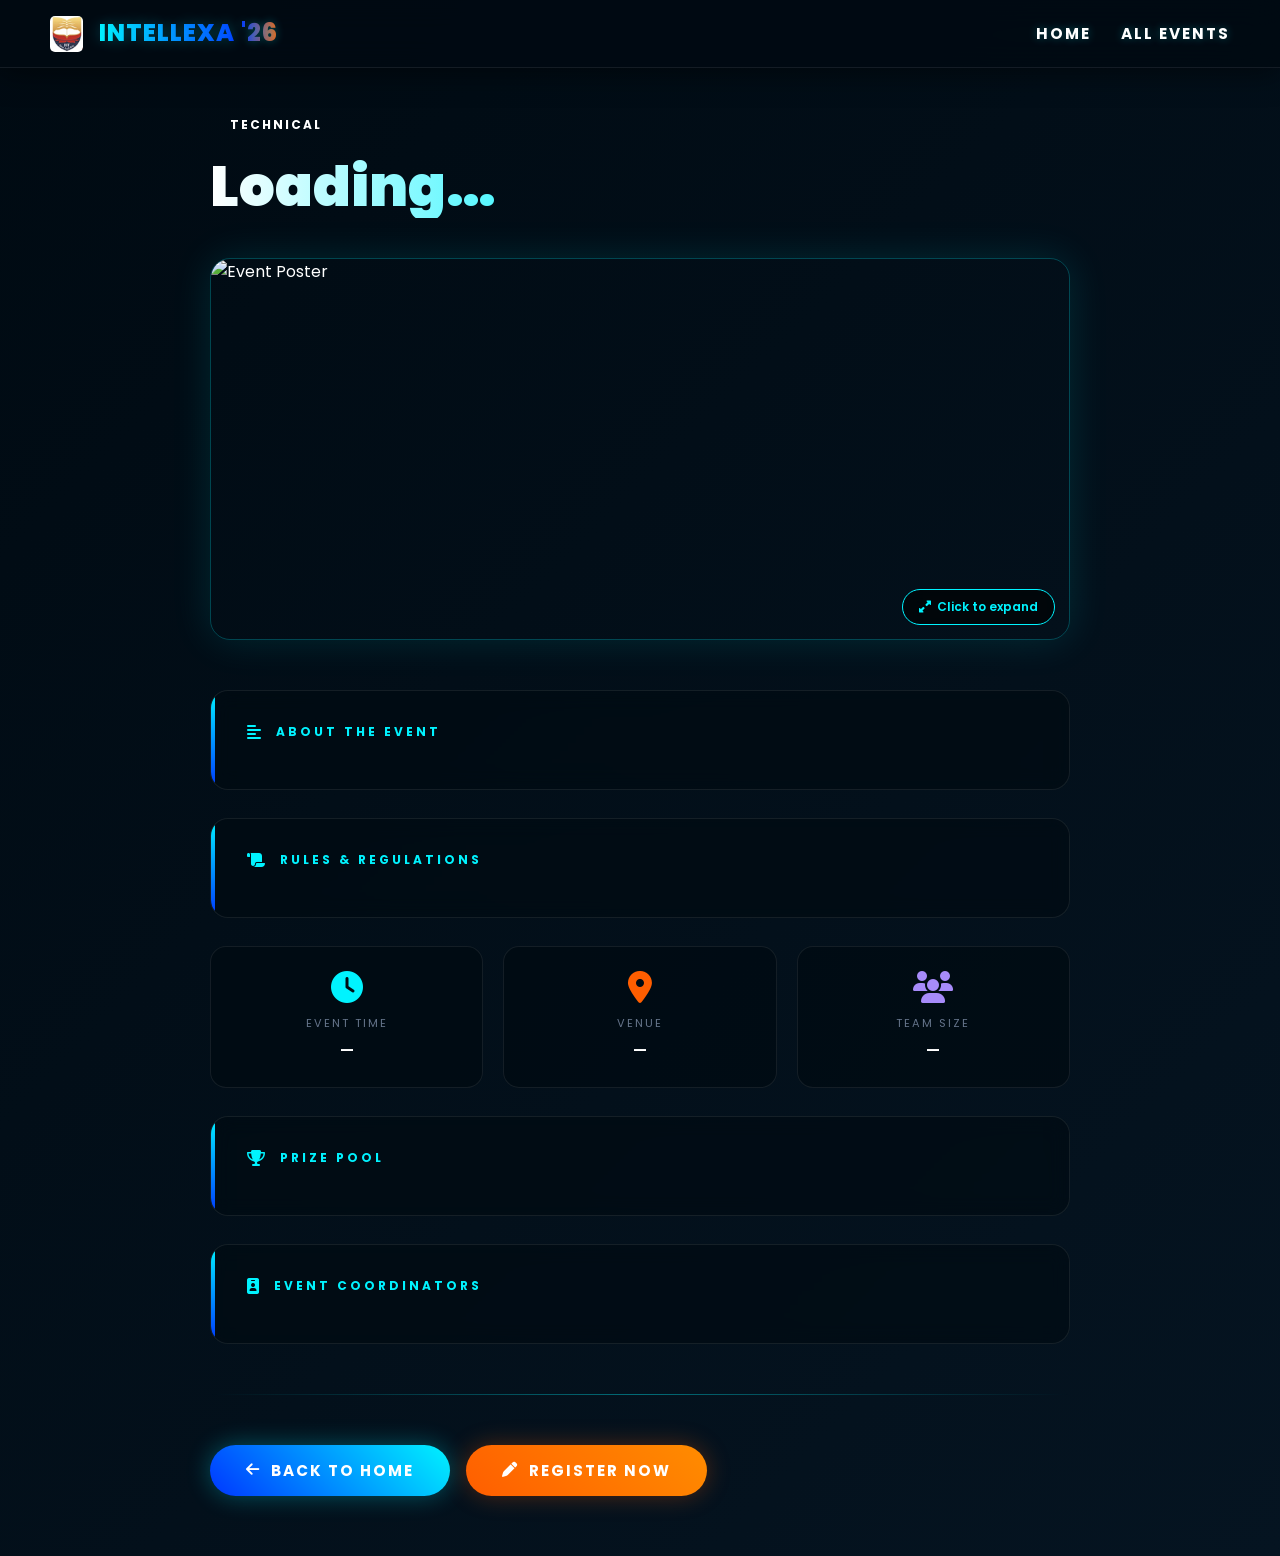
==== event-details.html @ a2d9bf09 "Fix time format for mindlink-challenge" ====
<!DOCTYPE html>
<html lang="en">

<head>
  <meta charset="UTF-8">
  <meta name="viewport" content="width=device-width, initial-scale=1.0">
  <title>Event Details | INTELLEXA '26</title>
  <link href="https://fonts.googleapis.com/css2?family=Poppins:wght@300;400;500;600;700;800&display=swap"
    rel="stylesheet">
  <link rel="stylesheet" href="https://cdnjs.cloudflare.com/ajax/libs/font-awesome/6.4.0/css/all.min.css">
  <link rel="stylesheet" href="home.css">

  <style>
    /* ---- PAGE WRAPPER ---- */
    .event-page {
      max-width: 900px;
      margin: 110px auto 60px;
      padding: 0 20px;
    }

    /* ---- BADGE ---- */
    .event-type-badge {
      display: inline-block;
      padding: 6px 20px;
      border-radius: 30px;
      font-size: 0.75rem;
      font-weight: 700;
      letter-spacing: 2px;
      text-transform: uppercase;
      margin-bottom: 16px;
    }

    .badge-tech {
      background: rgba(0, 55, 255, 0.2);
      border: 1px solid var(--blue);
      color: #7aaeff;
    }

    .badge-non-tech {
      background: rgba(255, 94, 0, 0.2);
      border: 1px solid var(--orange);
      color: #FFAA66;
    }

    .badge-workshop {
      background: rgba(0, 243, 255, 0.1);
      border: 1px solid var(--cyan);
      color: var(--cyan);
    }

    /* ---- TITLE ---- */
    .event-hero-title {
      font-size: clamp(2rem, 5vw, 3.5rem);
      font-weight: 900;
      background: linear-gradient(90deg, #fff, var(--cyan), var(--blue));
      -webkit-background-clip: text;
      background-clip: text;
      -webkit-text-fill-color: transparent;
      margin-bottom: 10px;
      line-height: 1.1;
    }

    .event-tagline {
      font-size: 1rem;
      color: #94a3b8;
      margin-bottom: 40px;
    }

    /* ---- POSTER ---- */
    .poster-wrapper {
      position: relative;
      border-radius: 20px;
      overflow: hidden;
      border: 1px solid rgba(0, 243, 255, 0.25);
      box-shadow: 0 0 40px rgba(0, 243, 255, 0.12);
      cursor: pointer;
      margin-bottom: 50px;
      transition: transform 0.3s, box-shadow 0.3s;
    }

    .poster-wrapper:hover {
      transform: scale(1.01);
      box-shadow: 0 0 60px rgba(0, 243, 255, 0.25);
    }

    .poster-wrapper img {
      width: 100%;
      height: 380px;
      object-fit: cover;
      display: block;
    }

    .poster-expand-hint {
      position: absolute;
      bottom: 14px;
      right: 14px;
      background: rgba(0, 0, 0, 0.6);
      backdrop-filter: blur(8px);
      border: 1px solid var(--cyan);
      color: var(--cyan);
      padding: 8px 16px;
      border-radius: 30px;
      font-size: 0.75rem;
      font-weight: 600;
      display: flex;
      align-items: center;
      gap: 6px;
    }

    /* ---- LIGHTBOX ---- */
    .lightbox-overlay {
      display: none;
      position: fixed;
      inset: 0;
      background: rgba(0, 0, 0, 0.92);
      z-index: 9999;
      align-items: center;
      justify-content: center;
      backdrop-filter: blur(6px);
    }

    .lightbox-overlay.active {
      display: flex;
    }

    .lightbox-overlay img {
      max-width: 90vw;
      max-height: 90vh;
      border-radius: 16px;
      border: 1px solid rgba(0, 243, 255, 0.3);
      box-shadow: 0 0 80px rgba(0, 243, 255, 0.3);
      animation: lightboxIn 0.3s ease;
    }

    @keyframes lightboxIn {
      from {
        transform: scale(0.85);
        opacity: 0;
      }

      to {
        transform: scale(1);
        opacity: 1;
      }
    }

    .lightbox-close {
      position: absolute;
      top: 24px;
      right: 24px;
      background: rgba(255, 255, 255, 0.1);
      border: 1px solid rgba(255, 255, 255, 0.2);
      color: #fff;
      width: 46px;
      height: 46px;
      border-radius: 50%;
      display: flex;
      align-items: center;
      justify-content: center;
      font-size: 22px;
      cursor: pointer;
      transition: 0.2s;
    }

    .lightbox-close:hover {
      background: rgba(255, 94, 0, 0.4);
      border-color: var(--orange);
    }

    /* ---- SECTIONS ---- */
    .info-section {
      background: rgba(0, 10, 18, 0.6);
      border: 1px solid var(--glass-border);
      border-radius: 18px;
      padding: 32px 36px;
      margin-bottom: 28px;
      backdrop-filter: blur(10px);
      position: relative;
      overflow: hidden;
    }

    .info-section::before {
      content: '';
      position: absolute;
      top: 0;
      left: 0;
      width: 4px;
      height: 100%;
      background: linear-gradient(to bottom, var(--cyan), var(--blue));
      border-radius: 4px 0 0 4px;
    }

    .section-label {
      display: flex;
      align-items: center;
      gap: 12px;
      font-size: 0.75rem;
      font-weight: 700;
      letter-spacing: 3px;
      text-transform: uppercase;
      color: var(--cyan);
      margin-bottom: 16px;
    }

    .section-label i {
      font-size: 1rem;
    }

    .info-section p {
      color: #cbd5e1;
      font-size: 1rem;
      line-height: 1.8;
      white-space: pre-wrap;
    }

    /* ---- RULES ---- */
    .rules-list {
      list-style: none;
      padding: 0;
      margin: 0;
    }

    .rules-list li {
      display: flex;
      align-items: flex-start;
      gap: 12px;
      color: #cbd5e1;
      font-size: 0.95rem;
      padding: 10px 0;
      border-bottom: 1px solid var(--glass-border);
    }

    .rules-list li:last-child {
      border-bottom: none;
    }

    .rules-list li::before {
      content: '✦';
      color: var(--cyan);
      font-size: 0.7rem;
      margin-top: 5px;
      flex-shrink: 0;
    }

    /* ---- META GRID ---- */
    .meta-grid {
      display: grid;
      grid-template-columns: repeat(auto-fit, minmax(200px, 1fr));
      gap: 20px;
      margin-bottom: 28px;
    }

    .meta-card {
      background: rgba(0, 10, 18, 0.7);
      border: 1px solid var(--glass-border);
      border-radius: 16px;
      padding: 24px 20px;
      text-align: center;
      transition: border-color 0.3s, box-shadow 0.3s;
    }

    .meta-card:hover {
      border-color: var(--cyan);
      box-shadow: 0 0 20px rgba(0, 243, 255, 0.1);
    }

    .meta-card i {
      font-size: 2rem;
      margin-bottom: 12px;
      display: block;
    }

    .meta-card .meta-label {
      font-size: 0.7rem;
      letter-spacing: 2px;
      text-transform: uppercase;
      color: #64748b;
      margin-bottom: 6px;
    }

    .meta-card .meta-value {
      font-size: 1rem;
      font-weight: 600;
      color: #fff;
    }

    /* ---- PRIZE POOL ---- */
    .prize-grid {
      display: grid;
      grid-template-columns: repeat(auto-fit, minmax(160px, 1fr));
      gap: 20px;
    }

    .prize-card {
      border-radius: 16px;
      padding: 28px 20px;
      text-align: center;
      position: relative;
      overflow: hidden;
    }

    .prize-card.gold {
      background: linear-gradient(135deg, rgba(255, 215, 0, 0.15), rgba(255, 140, 0, 0.05));
      border: 1px solid rgba(255, 215, 0, 0.35);
    }

    .prize-card.silver {
      background: linear-gradient(135deg, rgba(192, 192, 192, 0.15), rgba(128, 128, 128, 0.05));
      border: 1px solid rgba(192, 192, 192, 0.35);
    }

    .prize-card.bronze {
      background: linear-gradient(135deg, rgba(205, 127, 50, 0.15), rgba(139, 90, 43, 0.05));
      border: 1px solid rgba(205, 127, 50, 0.35);
    }

    .prize-card .prize-icon {
      font-size: 2.5rem;
      margin-bottom: 10px;
    }

    .prize-card.gold .prize-icon {
      color: gold;
      text-shadow: 0 0 15px gold;
    }

    .prize-card.silver .prize-icon {
      color: silver;
      text-shadow: 0 0 15px silver;
    }

    .prize-card.bronze .prize-icon {
      color: #CD7F32;
      text-shadow: 0 0 15px #CD7F32;
    }

    .prize-card .prize-label {
      font-size: 0.7rem;
      font-weight: 700;
      letter-spacing: 2px;
      text-transform: uppercase;
      margin-bottom: 8px;
      color: #94a3b8;
    }

    .prize-card .prize-amount {
      font-size: 1.8rem;
      font-weight: 900;
      line-height: 1;
    }

    .prize-card.gold .prize-amount {
      color: gold;
    }

    .prize-card.silver .prize-amount {
      color: silver;
    }

    .prize-card.bronze .prize-amount {
      color: #CD7F32;
    }

    .prize-cert {
      font-size: 0.75rem;
      color: #64748b;
      margin-top: 6px;
    }

    /* ---- BACK BUTTON ---- */
    .back-row {
      display: flex;
      gap: 16px;
      flex-wrap: wrap;
      margin-top: 40px;
    }

    .back-btn {
      display: inline-flex;
      align-items: center;
      gap: 10px;
      padding: 14px 36px;
      background: linear-gradient(45deg, var(--blue), var(--cyan));
      color: white;
      text-decoration: none;
      border-radius: 40px;
      font-weight: 700;
      font-size: 0.95rem;
      transition: 0.3s;
      text-transform: uppercase;
      letter-spacing: 2px;
      box-shadow: 0 0 25px rgba(0, 243, 255, 0.3);
    }

    .back-btn:hover {
      transform: translateY(-4px);
      box-shadow: 0 0 40px rgba(0, 243, 255, 0.6);
    }

    .register-btn {
      display: inline-flex;
      align-items: center;
      gap: 10px;
      padding: 14px 36px;
      background: linear-gradient(45deg, var(--orange), #ff8c00);
      color: white;
      text-decoration: none;
      border-radius: 40px;
      font-weight: 700;
      font-size: 0.95rem;
      transition: 0.3s;
      text-transform: uppercase;
      letter-spacing: 2px;
      box-shadow: 0 0 25px rgba(255, 94, 0, 0.3);
    }

    .register-btn:hover {
      transform: translateY(-4px);
      box-shadow: 0 0 40px rgba(255, 94, 0, 0.6);
    }

    /* ---- DIVIDER ---- */
    .divider-glow {
      height: 1px;
      background: linear-gradient(90deg, transparent, var(--cyan), transparent);
      margin: 50px 0;
      opacity: 0.4;
    }

    /* ---- COORDINATORS ---- */
    .coord-box {
      display: flex;
      flex-direction: column;
      gap: 14px;
    }

    .coord-row {
      display: flex;
      align-items: flex-start;
      gap: 16px;
      background: rgba(0, 10, 20, 0.5);
      border: 1px solid rgba(0, 243, 255, 0.12);
      border-radius: 14px;
      padding: 16px 22px;
      transition: border-color 0.3s, box-shadow 0.3s;
    }

    .coord-row:hover {
      border-color: rgba(0, 243, 255, 0.3);
      box-shadow: 0 4px 20px rgba(0, 243, 255, 0.07);
    }

    .coord-row.student-row {
      border-color: rgba(255, 94, 0, 0.12);
    }

    .coord-row.student-row:hover {
      border-color: rgba(255, 94, 0, 0.3);
      box-shadow: 0 4px 20px rgba(255, 94, 0, 0.07);
    }

    .coord-key {
      display: inline-flex;
      align-items: center;
      gap: 7px;
      padding: 5px 14px;
      border-radius: 30px;
      font-size: 0.72rem;
      font-weight: 700;
      letter-spacing: 1.5px;
      text-transform: uppercase;
      white-space: nowrap;
      flex-shrink: 0;
      margin-top: 2px;
    }

    .coord-key.faculty-key {
      background: rgba(0, 243, 255, 0.1);
      border: 1px solid rgba(0, 243, 255, 0.3);
      color: var(--cyan);
    }

    .coord-key.student-key {
      background: rgba(255, 94, 0, 0.1);
      border: 1px solid rgba(255, 94, 0, 0.3);
      color: var(--orange);
    }

    .coord-val {
      color: #e2e8f0;
      font-size: 0.97rem;
      line-height: 1.8;
      font-weight: 500;
    }

    @media(max-width: 600px) {
      .event-page {
        margin-top: 90px;
      }

      .info-section {
        padding: 22px 20px;
      }

      .poster-wrapper img {
        height: 220px;
      }

      .prize-card .prize-amount {
        font-size: 1.4rem;
      }

      .coord-row {
        flex-direction: column;
        gap: 8px;
        padding: 14px 16px;
      }

      .coord-row {
        font-size: 0.9rem;
      }
    }
  </style>
</head>

<body>
  <div id="particles-js"></div>

  <nav id="navbar" class="scrolled">
    <a href="index.html" class="logo">
      <img src="rit_logo.jpg" alt="RIT Logo"
        style="height:36px;vertical-align:middle;margin-right:10px;border-radius:5px;">
      <span class="text-intellexa">INTELLEXA</span> <span class="text-year">'26</span>
    </a>
    <ul class="nav-links" style="display:flex;justify-content:flex-end;">
      <li><a href="index.html">Home</a></li>
      <li><a href="index.html#events">All Events</a></li>
    </ul>
  </nav>

  <!-- LIGHTBOX -->
  <div class="lightbox-overlay" id="lightbox" onclick="closeLightbox()">
    <button class="lightbox-close" onclick="closeLightbox()"><i class="fas fa-times"></i></button>
    <img id="lightbox-img" src="" alt="Event Poster">
  </div>

  <div class="event-page">
    <span class="event-type-badge" id="event-badge">Technical</span>
    <h1 class="event-hero-title" id="event-title">Loading…</h1>
    <p class="event-tagline" id="event-tagline"></p>

    <!-- POSTER -->
    <div class="poster-wrapper" id="poster-wrapper" onclick="openLightbox()">
      <img id="event-poster" src="" alt="Event Poster">
      <div class="poster-expand-hint">
        <i class="fas fa-expand-alt"></i> Click to expand
      </div>
    </div>

    <!-- DESCRIPTION -->
    <div class="info-section">
      <div class="section-label"><i class="fas fa-align-left"></i> About the Event</div>
      <p id="event-desc"></p>
    </div>

    <!-- RULES -->
    <div class="info-section">
      <div class="section-label"><i class="fas fa-scroll"></i> Rules &amp; Regulations</div>
      <ul class="rules-list" id="event-rules"></ul>
    </div>

    <!-- META: Time & Venue -->
    <div class="meta-grid">
      <div class="meta-card">
        <i class="fas fa-clock" style="color:var(--cyan);"></i>
        <div class="meta-label">Event Time</div>
        <div class="meta-value" id="event-time">—</div>
      </div>
      <div class="meta-card">
        <i class="fas fa-map-marker-alt" style="color:var(--orange);"></i>
        <div class="meta-label">Venue</div>
        <div class="meta-value" id="event-venue">—</div>
      </div>
      <div class="meta-card">
        <i class="fas fa-users" style="color:#a78bfa;"></i>
        <div class="meta-label">Team Size</div>
        <div class="meta-value" id="event-team">—</div>
      </div>
    </div>

    <!-- PRIZE POOL -->
    <div class="info-section">
      <div class="section-label"><i class="fas fa-trophy"></i> Prize Pool</div>
      <div class="prize-grid" id="prize-grid"></div>
    </div>

    <!-- COORDINATORS -->
    <div class="info-section">
      <div class="section-label"><i class="fas fa-id-badge"></i> Event Coordinators</div>
      <div class="coord-box" id="coord-box"></div>
    </div>

    <div class="divider-glow"></div>

    <div class="back-row">
      <a href="index.html" class="back-btn"><i class="fas fa-arrow-left"></i> Back to Home</a>
      <a href="https://intellexa-hhk2.onrender.com/" target="_blank" class="register-btn"><i class="fas fa-pen"></i>
        Register Now</a>
    </div>

  </div>

  <script src="https://cdn.jsdelivr.net/npm/particles.js"></script>
  <script>
    particlesJS("particles-js", {
      particles: {
        number: { value: 55 },
        color: { value: ["#00f3ff", "#ff5e00", "#0037ff"] },
        shape: { type: "circle" },
        opacity: { value: 0.5 },
        size: { value: 2.5 },
        line_linked: { enable: true, distance: 140, color: "#00f3ff", opacity: 0.15, width: 1 },
        move: { enable: true, speed: 1.2 }
      }
    });

    // ========= EVENT DATA =========
    const eventData = {
      'nexa-workshop': {
        title: 'NEXA AI Workshop',
        tagline: 'Learn AI Tools and Future Technologies',
        type: 'workshop',
        poster: 'poster_nexa_workshop.jpeg',
        desc: 'NEXA AI Workshop is an exclusive, hands-on learning experience curated for tech enthusiasts and future AI engineers. Led by industry experts, you will explore cutting-edge AI tools, deep learning architectures, and real-time use cases. From prompt engineering to deploying your first neural network model, this workshop is your gateway to the AI-driven future.',
        rules: [
          'Prior registration is mandatory via the registration portal.',
          'Participants are expected to be on time; sessions will not be repeated.',
          'Mobile phones must be on silent mode during workshop sessions.',
          'A certificate of participation will be provided to all attendees.'
        ],
        time: '10:00 AM – 03:00 PM',
        venue: 'HPC LAB',
        team: 'Individual',
        prizes: [
          { rank: 'All', label: 'Participation', amount: 'Certificate', icon: '🏅', type: 'bronze' }
        ],
        coordinators: [
          { name: 'Dr. Sivanesh kumar, ASP-III/ CSE', type: 'faculty' },
          { name: 'Ms. Sakthi Priya, AP- I / CSE', type: 'faculty' },
          { name: 'Mr.Vivek, AP - I/CSE', type: 'faculty' },
          { name: 'Sivapriya III Year - CSE A', type: 'student' },
          { name: 'Mary II Year - CSE A', type: 'student' },
          { name: 'Priya Dharshini II Year - CSE B', type: 'student' },
          { name: 'Mary Risa II Year - CSE C', type: 'student' },
          { name: 'Varsha I Year - CSE A', type: 'student' },
          { name: 'Subiksha I Year - CSE B', type: 'student' },
          { name: 'Rakhine I Year – CSE C', type: 'student' }
        ]
      },
      'paper-presentation': {
        title: 'Paper Presentation',
        tagline: 'Share Knowledge Through Research',
        type: 'tech',
        poster: 'poster_paper_presentation.jpeg',
        desc: 'This paper presentation provides an overview of a selected topic, clearly explaining its background and importance. It defines the problem statement and outlines the key objectives of the study. The presentation describes the implementation approach and the main idea used to solve the problem. It also illustrates the workflow to show how the system or concept functions step by step. A simple prototype is included to demonstrate the practical application. Finally, the conclusion summarizes the findings and highlights the significance of the work.',
        rules: [
          'Team size: 1 to 2 members per paper.',
          'Presentation duration: 5 minutes + 2 minutes Q&A.',
          'Support formats: PPT or PDF only (no video embeds).',
          'PPT/PDF should contain 7 to 10 slides only.',
          'Results announced after all presentations are completed.'
        ],
        time: '10:30 AM – 12:00 PM',
        venue: 'Classrooms',
        team: '1–2 Members',
        prizes: [
          { rank: '1st', label: 'Winner', amount: '₹1,500', icon: '🥇', type: 'gold' },
          { rank: '2nd', label: 'Runner Up', amount: '₹1000', icon: '🥈', type: 'silver' },
          { rank: 'All', label: 'Participation', amount: 'Certificate', icon: '🏅', type: 'bronze' }
        ],
        coordinators: [
          { name: 'Dr. M.Swarna sudha, ASP - II / CSE', type: 'faculty' },
          { name: 'Mrs. K.Jeya Karthika, AP - II / CSE', type: 'faculty' },
          { name: 'Mrs.M.Dhivya, AP - I /CSE', type: 'faculty' },
          { name: 'Kamali Sri III Year - CSE A', type: 'student' },
          { name: 'Dharshini II Year - CSE A', type: 'student' },
          { name: 'Paravathi II Year - CSE B', type: 'student' },
          { name: 'Arsha II Year - CSE C', type: 'student' },
          { name: 'Durga Mikila I Year - CSE A', type: 'student' },
          { name: 'Deepa shri I Year - CSE B', type: 'student' },
          { name: 'Atchaya I Year – CSE C', type: 'student' }
        ]
      },
      'web-design-clash': {
        title: 'Web Design Clash',
        tagline: 'Design Creative Websites, Win Glory',
        type: 'tech',
        poster: 'poster_web_design_clash.jpeg',
        desc: 'Web Design Clash is an adrenaline-pumping front-end development battle where creativity meets code. Participants will receive a surprise theme on the day of the event and must design a fully functional, visually stunning, and responsive website within the time limit. Show off your mastery of HTML, CSS, and JavaScript to impress the judges!',
        rules: [
          'Team size: 1 to 2 members.',
          'Duration: 1 hours to design and submit the website.',
          'Theme will be revealed only on the day of the event.',
          'Only HTML, CSS, and JavaScript are allowed — no frameworks like React or Vue.',
          'Internet access is restricted to reference documentation only.',
          'Submissions will be judged on creativity, responsiveness, visual appeal, and functionality.',
          'No pre-built templates allowed.'
        ],
        time: '10:30 AM – 11:30 AM',
        venue: 'Cloud / Open-Source Lab',
        team: '1–2 Members',
        prizes: [
          { rank: '1st', label: 'Winner', amount: '₹1,000', icon: '🥇', type: 'gold' },
          { rank: '2nd', label: 'Runner Up', amount: '₹500', icon: '🥈', type: 'silver' },
          { rank: 'All', label: 'Participation', amount: 'Certificate', icon: '🏅', type: 'bronze' }
        ],
        coordinators: [
          { name: 'Dr. Gethzi Ahila Poornima, ASP - II / CSE', type: 'faculty' },
          { name: 'Dr. S.Poornam, ASP - I / CSE', type: 'faculty' },
          { name: 'Mrs. Shunmuga priya, AP - I / CSE', type: 'faculty' },
          { name: 'Kaviya Lakshmi III Year - CSE A', type: 'student' },
          { name: 'Anandhi II Year - CSE A', type: 'student' },
          { name: 'Harshini II Year - CSE B', type: 'student' },
          { name: 'Ashok Kumar II Year - CSE C', type: 'student' },
          { name: 'Siva Dharshini I Year - CSE A', type: 'student' },
          { name: 'Nirajana I Year - CSE B', type: 'student' },
          { name: 'Magajith I Year – CSE C', type: 'student' }
        ]
      },
      'code-relay': {
        title: 'Code Relay',
        tagline: 'Team Coding Race to Victory',
        type: 'tech',
        poster: 'poster_code_relay.jpeg',
        desc: 'Teams only, not an individual event. Theme will be released at the event only.\n\nEach round, one team member writes a portion of the code and passes it to the next. No member can write two consecutive segments — every teammate must contribute. Time slot for each team member will be allotted. The relay continues until the problem is fully solved. Coding will be done on provided systems — no personal laptops required. Any language will be allowed.',
        rules: [
          'Team size: 2 members.',
          'No internet access during the challenge.',
          'No individual Participants',
          'Members may NOT communicate during the other\'s coding turn.',
          'Any language will be allowed',
          'Code must compile and produce correct output; partial output is not scored.',
          'Teams will be disqualified for any form of external assistance.'
        ],
        time: '10:30 AM – 12:00 PM',
        venue: 'Project Lab ',
        team: '2 Members',
        prizes: [
          { rank: '1st', label: 'Winner', amount: '₹1,000', icon: '🥇', type: 'gold' },
          { rank: '2nd', label: 'Runner Up', amount: '₹500', icon: '🥈', type: 'silver' },
          { rank: 'All', label: 'Participation', amount: 'Certificate', icon: '🏅', type: 'bronze' }
        ],
        coordinators: [
          { name: 'Mrs.S.Manjula, AP - II / CSE', type: 'faculty' },
          { name: 'Mrs.K. Priya, AP - I/CSE', type: 'faculty' },
          { name: 'Mrs.C.Krishna kala, AP - I / CSE', type: 'faculty' },
          { name: 'Janaramji III Year - CSE A', type: 'student' },
          { name: 'Deepa Priya Dharshini II Year - CSE A', type: 'student' },
          { name: 'Dishitha II Year - CSE B', type: 'student' },
          { name: 'Shalini II Year - CSE C', type: 'student' },
          { name: 'Rajagomathi I Year - CSE A', type: 'student' },
          { name: 'Sadaiyappan I Year - CSE B', type: 'student' },
          { name: 'Ranjani I Year – CSE C', type: 'student' }
        ]
      },
      'ai-prompt-arena': {
        title: 'AI Prompt Arena',
        tagline: 'Create Powerful Prompts, Dominate AI',
        type: 'tech',
        poster: 'poster_ai_prompt_arena.jpeg',
        desc: 'The AI Prompt Engineering Competition is an innovative event designed to test participants’ creativity, critical thinking, and ability to communicate effectively with AI systems. Participants will be given real-world problem statements and must craft clear, precise, and creative prompts to generate the best possible outputs using AI tools. The competition focuses on creativity and innovation, prompt clarity and structure, problem-solving skills, and efficiency in AI usage. Whether a beginner or experienced in AI tools, this event provides an excellent platform to showcase smart thinking and effective prompting skills.',
        rules: [
          'Individual participation only.',
          'Internet access will be provided',
          'Participants are allowed to use AI tools such as ChatGPT, Gemini, etc., but copying prompts from external sources is strictly prohibited.',
          'Participants craft prompts and submit them within the time limit.',
          'Results are judged on accuracy, creativity, and efficiency of the prompt.',
          'Time Duration: 35 Minutes + 10 Minutes (Evaluation)',
          'Final scores are tallied from all rounds combined.'
        ],
        time: '10:30 AM – 11:30 AM',
        venue: 'Mobile Lab',
        team: 'Individual',
        prizes: [
          { rank: '1st', label: 'Winner', amount: '₹1,000', icon: '🥇', type: 'gold' },
          { rank: '2nd', label: 'Runner Up', amount: '₹500', icon: '🥈', type: 'silver' },
          { rank: 'All', label: 'Participation', amount: 'Certificate', icon: '🏅', type: 'bronze' }
        ],
        coordinators: [
          { name: 'Mrs.Sophia Thanga Mary, AP - I / CSE', type: 'faculty' },
          { name: 'Mrs.G.Kanmani, AP - I/CSE', type: 'faculty' },
          { name: 'Mrs.Latha, AP - I/CSE', type: 'faculty' },
          { name: 'Sandhib III Year - CSE A', type: 'student' },
          { name: 'Mohammad Aman II Year - CSE A', type: 'student' },
          { name: 'Lathika II Year - CSE B', type: 'student' },
          { name: 'Subasri II Year - CSE C', type: 'student' },
          { name: 'Suvetha I Year - CSE A', type: 'student' },
          { name: 'Krishnapriya I Year - CSE B', type: 'student' },
          { name: 'Bhadreeshvar I Year – CSE C', type: 'student' }
        ]
      },
      'ipl-auction': {
        title: 'IPL Auction',
        tagline: 'Build Your Dream Team Strategy',
        type: 'non-tech',
        poster: 'poster_ipl_auction.jpeg',
        desc: 'Step into the shoes of a franchise owner and experience the thrill of a real IPL auction!\nFrom testing your cricket knowledge to building your dream squad, this event is all about strategy, teamwork, and smart bidding. Think fast, spend wisely, and create a winning team!\n\n🎯 Rounds Explanation\n\n🔹 Round 1: Cricket Quiz Clash\nAll teams will compete in a cricket-based quiz to test their knowledge. Questions will be based on IPL, players, records, and general cricket. Teams can discuss within themselves. Points are awarded for correct answers ✅. Top 10 teams will qualify for the next round 🏆\n\n🔹 Round 2: Mega Auction Arena\nQualified teams enter the high-energy auction battlefield! Each team gets a fixed virtual budget. Players will be auctioned one by one. Teams must bid strategically to build their squad. Highest bidder secures the player. Build a balanced and powerful team!',
        rules: [
          'Team size: 4 members per team.',
          'Mobile phones allowed only if instructed by organizers',
          'Bidding starts at base price; increments must follow the official increment table.',
          'Budget must not exceed the given limit',
          'Time limits must be strictly followed',
          'No two teams can have the same captain.',
          'Judges’ decisions are final and binding.'
        ],
        time: '11:00 AM – 12:00 PM & 12:00 PM - 01:00 PM',
        venue: 'Seminar Hall',
        team: '4 Members',
        prizes: [
          { rank: '1st', label: 'Best Squad', amount: '₹500', icon: '🥇', type: 'gold' },
          { rank: 'All', label: 'E-Certificate', amount: 'For All', icon: '🏅', type: 'bronze' }
        ],
        coordinators: [
          { name: 'Mr.Bala Karthick, AP - I/CSE', type: 'faculty' },
          { name: 'Mrs.C.Krishna kala, AP - I/CSE', type: 'faculty' },
          { name: 'Ms.Mahalakshmi, AP - I/CSE', type: 'faculty' },
          { name: 'Harish Kumar III Year - CSE A', type: 'student' },
          { name: 'Aravind Srinivas II Year - CSE A', type: 'student' },
          { name: 'Karthick II Year - CSE B', type: 'student' },
          { name: 'Pal pandi II Year - CSE C', type: 'student' },
          { name: 'Gopalan I Year - CSE A', type: 'student' },
          { name: 'Mariseelan I Year - CSE B', type: 'student' },
          { name: 'Balaji I Year – CSE C', type: 'student' }
        ]
      },
      'creative-reels': {
        title: 'Creative Reels & Photo Challenge',
        tagline: 'Theme Based Reels and Photos',
        type: 'non-tech',
        poster: 'poster_creative_reels.jpeg',
        desc: 'Unleash your creativity and storytelling skills in the Creative Reels & Photo Challenge! This event gives you the opportunity to capture moments, express ideas, and create visually engaging content based on a surprise theme revealed during the event.Participants will explore their surroundings, think creatively, and bring their unique perspectives to life through reels and photography. Whether it’s a powerful story, a creative concept, or a visually stunning shot, this challenge is all about innovation, originality, and expression.Get ready to think fast, create smart, and showcase your talent!',
        rules: [
          'Participants can take part individually or in a team of maximum 2 members.',
          'The theme/title will be given on the spot during the event.',
          'Title Given at 1030  AM & Submission time 01:00PM.',
          'All content must be original and captured during the event.',
          'AI-generated photos or videos are strictly not allowed.',
          'The results will be decided based on voting.',
          'Entries showing high creativity and innovation will be given special preference and rewards.',
          'The decision of the organizers will be final and binding.'
        ],
        time: '09:00 AM – 02:00 PM',
        venue: 'RIT Campus (Outdoor)',
        team: '1–2 Members',
        prizes: [
          { rank: '1st', label: 'Best Reel/Photo', amount: '₹500', icon: '🥇', type: 'gold' },
          { rank: 'All', label: 'E-Certificate', amount: 'For All', icon: '🏅', type: 'bronze' }
        ],
        coordinators: [
          { name: 'Mrs. K.Jeya Karthika, AP - II / CSE', type: 'faculty' },
          { name: 'Mrs.Sophia Thanga Mary, AP - I / CSE', type: 'faculty' },
          { name: 'Ms.P.Sabeena Burvin, AP - I/CSE', type: 'faculty' },
          { name: 'Sathya Priya III Year - CSE A', type: 'student' },
          { name: 'Shreya II Year - CSE A', type: 'student' },
          { name: 'Rahul II Year - CSE B', type: 'student' },
          { name: 'Rangith II Year - CSE C', type: 'student' },
          { name: 'Mahalakshmi I Year - CSE A', type: 'student' },
          { name: 'Mithra I Year - CSE B', type: 'student' },
          { name: 'Sri Aishwarya I Year – CSE C', type: 'student' }
        ]
      },
      'brain-blitz': {
        title: 'Brain Blitz Quiz',
        tagline: 'Test Knowledge in a Rapid Quiz',
        type: 'non-tech',
        poster: 'poster_brain_blitz.jpeg',
        desc: 'The Brain Blitz Quiz is an interactive non-technical event designed to test participants\' general knowledge, logical thinking, and quick decision-making skills. The event consists of engaging rounds that challenge teams through rapid-fire questions and clue-based guessing.\n\nRound 1: Rapid Fire\nParticipants will respond to a variety of rapid-fire questions.\n\nRound 2: Clue-Based Guessing\nParticipants will identify well-known personalities using a series of clues. This event promotes teamwork, presence of mind, and strategic thinking in a fun and competitive environment.',
        rules: [
          'Team size: 2 members per team.',
          'Number of Rounds:Total of 2 rounds',
          'Time Limit:Each round will have a fixed duration',
          'No mobile phones or external resources during the quiz.',
          'Decision of the quizmaster is final and binding.',
          'One elimination round(In Round 1) — only top teams advance.'
        ],
        time: '12:00 PM – 01:30 PM',
        venue: 'Classroom',
        team: '2 Members',
        prizes: [
          { rank: '1st', label: 'Champions', amount: '₹500', icon: '🥇', type: 'gold' },
          { rank: 'All', label: 'E-Certificate', amount: 'For All', icon: '🏅', type: 'bronze' }
        ],
        coordinators: [
          { name: 'Ms.G.Sakthi Priya, AP - I / CSE', type: 'faculty' },
          { name: 'Mr.R.Bala Murugan, AP - I/CSE', type: 'faculty' },
          { name: 'Mrs.M.Arunthathi, AP - I/CSE', type: 'faculty' },
          { name: 'Dhurka Devi S III Year - CSE A', type: 'student' },
          { name: 'Sheetha lakshmi II Year - CSE A', type: 'student' },
          { name: 'Ganesh II Year - CSE B', type: 'student' },
          { name: 'Muruga Lakshmi II Year - CSE C', type: 'student' },
          { name: 'Sri krishnapriya I Year - CSE A', type: 'student' },
          { name: 'Priya Dharshini I Year - CSE B', type: 'student' },
          { name: 'Krishnapriya I Year – CSE C', type: 'student' }
        ]
      },
      'mindlink-challenge': {
        title: 'MindLink Challenge',
        tagline: 'Connect Ideas and Solve Smartly',
        type: 'non-tech',
        poster: 'poster_mindlink.jpeg',
        desc: 'Mind Link – Where Minds Meet Without Words is a fast-paced, one-hour challenge that tests how well two minds connect through logic, speed, and smart thinking, where participants crack cleverly linked clues and race on the buzzer, requiring perfect synchronization and quick reactions.\n\nRound 1: Thought Link\nEach team is given three clue words (for example, Apple, Newton, Fall), teammates discuss to find the connection, and one member submits the answer via a Google Form within the time limit. Shortlisted based on accuracy and speed (or warm-up if participation is low).\n\nRound 2: Movie Buzzer Clash\nAll participants connect to a buzzer app, images are shown as movie clues, and teams must quickly identify the answer and press the buzzer on a first-come, first-serve basis, earning points for correct answers.',
        rules: [
          'Team size: 2 members.',
          ' Mobile phones are allowed only for Google Form & buzzer app',
          'Time limits must be strictly followed in all rounds',
          'Buzzer answers are considered only on first press.',
          'Judges’ decisions are final and binding',
          'No internet access is allowed during the challenge.',
          'E-Certificate will be provided to all participants.'
        ],
        time: '02:30 PM – 03:00 PM',
        venue: 'Classrooms',
        team: '2 Members',
        prizes: [
          { rank: '1st', label: 'Winners', amount: '₹500', icon: '🥇', type: 'gold' },
          { rank: 'All', label: 'E-Certificate', amount: 'For All', icon: '🏅', type: 'bronze' }
        ],
        coordinators: [
          { name: 'Ms.P.Rajarajeswari, AP - I/CSE', type: 'faculty' },
          { name: 'Mrs.S.Shunmuga Priya, AP - I/CSE', type: 'faculty' },
          { name: 'Mrs.M.Deepalakshmi, AP - I/CSE', type: 'faculty' },
          { name: 'Jeyaseelan III Year - CSE A', type: 'student' },
          { name: 'Sri Ranjani II Year - CSE A', type: 'student' },
          { name: 'Breeta II Year - CSE B', type: 'student' },
          { name: 'Ponmalar II Year - CSE C', type: 'student' },
          { name: 'Abarna I Year - CSE A', type: 'student' },
          { name: 'Ravi kumar I Year - CSE B', type: 'student' },
          { name: 'Karthiga devi I Year – CSE C', type: 'student' }
        ]
      }
    };

    // ========= RENDER =========
    const urlParams = new URLSearchParams(window.location.search);
    const eventId = (urlParams.get('event') || '').toLowerCase().trim();
    const ev = eventData[eventId];

    if (ev) {
      document.title = ev.title + " | INTELLEXA '26";

      // Badge
      const badge = document.getElementById('event-badge');
      badge.textContent = ev.type === 'tech' ? 'Technical Event'
        : ev.type === 'non-tech' ? 'Non-Technical Event'
          : 'Workshop';
      badge.className = 'event-type-badge '
        + (ev.type === 'tech' ? 'badge-tech'
          : ev.type === 'non-tech' ? 'badge-non-tech'
            : 'badge-workshop');

      document.getElementById('event-title').textContent = ev.title;
      document.getElementById('event-tagline').textContent = ev.tagline;
      document.getElementById('event-desc').textContent = ev.desc;
      document.getElementById('event-time').textContent = ev.time;
      document.getElementById('event-venue').textContent = ev.venue;
      document.getElementById('event-team').textContent = ev.team;

      // Poster
      const posterEl = document.getElementById('event-poster');
      posterEl.src = ev.poster;
      posterEl.alt = ev.title + ' Poster';

      // Rules
      const rulesList = document.getElementById('event-rules');
      ev.rules.forEach(r => {
        const li = document.createElement('li');
        li.textContent = r;
        rulesList.appendChild(li);
      });

      // Prizes
      const prizeGrid = document.getElementById('prize-grid');
      ev.prizes.forEach(p => {
        prizeGrid.innerHTML += `
          <div class="prize-card ${p.type}">
            <div class="prize-icon">${p.icon}</div>
            <div class="prize-label">${p.label}</div>
            <div class="prize-amount">${p.amount}</div>
          </div>`;
      });

      // Coordinators
      const coordBox = document.getElementById('coord-box');
      if (ev.coordinators && ev.coordinators.length) {
        const students = ev.coordinators.filter(c => c.type === 'student').map(c => c.name);
        const faculty = ev.coordinators.filter(c => c.type === 'faculty').map(c => c.name);
        let html = '';
        if (students.length) {
          html += `<div class="coord-row student-row">
            <span class="coord-key student-key"><i class="fas fa-user-graduate"></i> Students</span>
            <span class="coord-val">${students.join('<br>')}</span>
          </div>`;
        }
        if (faculty.length) {
          html += `<div class="coord-row">
            <span class="coord-key faculty-key"><i class="fas fa-chalkboard-teacher"></i> Faculty</span>
            <span class="coord-val">${faculty.join('<br>')}</span>
          </div>`;
        }
        coordBox.innerHTML = html;
      } else {
        coordBox.innerHTML = '<p style="color:#64748b;">Coordinator details coming soon.</p>';
      }

    } else {
      document.getElementById('event-title').textContent = 'Event Not Found';
      document.getElementById('event-desc').textContent = 'This event does not exist or the URL is incorrect.';
      document.getElementById('poster-wrapper').style.display = 'none';
    }

    // Lightbox
    function openLightbox() {
      const src = document.getElementById('event-poster').src;
      document.getElementById('lightbox-img').src = src;
      document.getElementById('lightbox').classList.add('active');
    }
    function closeLightbox() {
      document.getElementById('lightbox').classList.remove('active');
    }
    document.addEventListener('keydown', e => { if (e.key === 'Escape') closeLightbox(); });
  </script>
</body>

</html>
---- home.css ----
:root {
  --bg-dark: #000a12;
  --bg-teal: #051421;
  --cyan: #00f3ff;
  --orange: #ff5e00;
  --blue: #0037ff;
  --text-main: #ffffff;
  --glass-bg: rgba(255, 255, 255, 0.03);
  --glass-border: rgba(255, 255, 255, 0.08);
}

* {
  margin: 0;
  padding: 0;
  box-sizing: border-box;
  font-family: 'Poppins', sans-serif;
  scroll-behavior: smooth;
}

body {
  background: linear-gradient(135deg, var(--bg-dark), var(--bg-teal));
  color: white;
  overflow-x: hidden;
}

/* CURSOR GLOW */
#cursor {
  position: fixed;
  width: 350px;
  height: 350px;
  background: radial-gradient(circle, rgba(0, 243, 255, 0.1), transparent 60%);
  border-radius: 50%;
  pointer-events: none;
  transform: translate(-50%, -50%);
  z-index: 9999;
  filter: blur(10px);
}

/* PARTICLES */
#particles-js {
  position: fixed;
  width: 100%;
  height: 100%;
  z-index: -1;
}

.container {
  max-width: 1100px;
  margin: 0 auto;
  padding: 0 20px;
}

/* NAV */
nav {
  position: fixed;
  top: 0;
  left: 0;
  width: 100%;
  display: flex;
  justify-content: space-between;
  align-items: center;
  padding: 20px 50px;
  z-index: 1000;
  border-bottom: 1px solid transparent;
  transition: 0.3s ease;
}

nav.scrolled {
  background: rgba(0, 10, 18, 0.85);
  top: 0;
  left: 0;
  backdrop-filter: blur(15px);
  -webkit-backdrop-filter: blur(15px);
  border-bottom: 1px solid var(--glass-border);
  padding: 15px 50px;
  box-shadow: 0 4px 30px rgba(0, 0, 0, 0.5);
}

.logo {
  text-decoration: none;
  font-size: 24px;
  font-weight: 800;
  letter-spacing: 1px;
}

.text-intellexa {
  background: linear-gradient(90deg, var(--cyan), var(--blue));
  -webkit-background-clip: text;
  background-clip: text;
  -webkit-text-fill-color: transparent;
  text-shadow: 0 0 15px rgba(0, 243, 255, 0.3);
}

.text-year {
  background: linear-gradient(90deg, var(--blue), var(--orange));
  -webkit-background-clip: text;
  background-clip: text;
  -webkit-text-fill-color: transparent;
}

nav ul {
  display: flex;
  list-style: none;
  align-items: center;
  justify-content: flex-end;
}

nav li {
  margin-left: 30px;
}

nav a {
  color: #fff;
  text-decoration: none;
  font-weight: 700;
  font-size: clamp(0.85rem, 1.2vw, 1rem);
  letter-spacing: 2px;
  position: relative;
  transition: 0.3s;
  text-transform: uppercase;
  text-shadow: 0 0 10px rgba(0, 243, 255, 0.3);
}

nav a:hover {
  color: var(--cyan);
  text-shadow: 0 0 10px rgba(0, 243, 255, 0.8);
}

nav ul li a::after {
  content: '';
  position: absolute;
  bottom: -4px;
  left: 0;
  width: 0%;
  height: 2px;
  background: var(--cyan);
  transition: 0.3s ease;
  box-shadow: 0 0 10px var(--cyan);
}

nav ul li a:hover::after {
  width: 100%;
}

/* HERO */
.hero {
  min-height: 100vh;
  display: flex;
  flex-direction: column;
  justify-content: center;
  align-items: center;
  text-align: center;
  position: relative;
  padding-top: 80px;
}

.glow-bg {
  position: absolute;
  width: 700px;
  height: 700px;
  background: radial-gradient(circle, rgba(0, 55, 255, 0.1), transparent 60%);
  top: 50%;
  left: 50%;
  transform: translate(-50%, -50%);
  z-index: -1;
  animation: pulse-glow 5s infinite alternate;
}

@keyframes pulse-glow {
  0% {
    transform: translate(-50%, -50%) scale(0.9);
    opacity: 0.8;
  }

  100% {
    transform: translate(-50%, -50%) scale(1.1);
    opacity: 1;
  }
}

/* HERO HEADER (New) */
.hero-header {
  width: 100%;
  max-width: 1000px;
  margin-bottom: 40px;
  z-index: 10;
  padding: 0 20px;
}

.logo-college-row {
  display: flex;
  align-items: center;
  justify-content: center;
  gap: 12px;
  margin-bottom: 5px;
}

.logo-college-row img {
  height: clamp(30px, 4vw, 40px);
  width: auto;
  border-radius: 4px;
}

.college-name {
  font-size: clamp(1.4rem, 2.5vw, 1.8rem);
  font-weight: 800;
  color:var(--cyan);/* Formal Gold */
  letter-spacing: 1px;
  margin-bottom: 0;
  text-transform: uppercase;
  text-shadow: 0 0 10px rgba(226, 184, 8, 0.2);
}

.autonomous {
  font-size: clamp(0.7rem, 1.2vw, 0.9rem);
  color: var(--cyan);
  font-style: italic;
  margin-top: 4px;
}

.header-divider {
  display: flex;
  align-items: center;
  justify-content: center;
  gap: 15px;
  margin: 20px 0;
}

.header-divider .line {
  flex-grow: 1;
  max-width: 400px;
  height: 1px;
  background: linear-gradient(90deg, transparent, var(--glass-border), transparent);
}

.header-divider .dot {
  width: 8px;
  height: 8px;
  background: var(--cyan);
  transform: rotate(45deg);
  box-shadow: 0 0 10px var(--cyan);
}

.accreditation {
  margin-bottom: 30px;
}

.accreditation p {
  font-size: clamp(0.7rem, 1vw, 0.85rem);
  color: #94a3b8;
  line-height: 1.6;
  max-width: 800px;
  margin: 0 auto;
}

.collab-capsule {
  background: rgba(255, 255, 255, 0.05);
  border: 1px dashed var(--cyan);
  padding: 15px 40px;
  border-radius: 50px;
  display: inline-flex;
  align-items: center;
  justify-content: center;
  gap: 30px;
  backdrop-filter: blur(10px);
  max-width: 100%;
}

.capsule-logo {
  display: flex;
  align-items: center;
  gap: 10px;
}

.capsule-logo.left {
  padding-right: 20px;
  border-right: 1px solid var(--glass-border);
}

.capsule-logo.right {
  padding-left: 20px;
  border-left: 1px solid var(--glass-border);
}

.capsule-logo img {
  height: 35px;
  border-radius: 4px;
}

.logo-text {
  font-weight: 800;
  font-size: 1.2rem;
  color: #fff;
  letter-spacing: 1px;
}

.capsule-content {
  text-align: center;
}

.dept-name {
  font-size: 1.1rem;
  font-weight: 700;
  color: var(--cyan);
  margin-bottom: 4px;
}

.collab-with {
  font-size: 0.8rem;
  color: #94a3b8;
  font-style: italic;
  margin-bottom: 4px;
}

.chapter-info {
  font-size: 0.95rem;
  font-weight: 500;
  color: #fff;
}

@media (max-width: 768px) {
  .collab-capsule {
    flex-direction: column;
    border-radius: 20px;
    padding: 20px;
    gap: 15px;
  }
  
  .capsule-logo {
    border: none !important;
    padding: 0 !important;
  }
}

.hero h1 {
  font-size: clamp(3.5rem, 10vw, 6.5rem);
  line-height: 1;
  text-shadow: 0 0 30px rgba(0, 243, 255, 0.4), 
               0 0 60px rgba(0, 243, 255, 0.2);
  background: linear-gradient(90deg, #fff, var(--cyan), var(--blue));
  -webkit-background-clip: text;
  background-clip: text;
  -webkit-text-fill-color: transparent;
  animation: floatTitle 4s ease-in-out infinite;
  margin: 20px 0;
  font-weight: 900;
}

@keyframes floatTitle {
  0%, 100% { transform: translateY(0) rotate(0); }
  50% { transform: translateY(-10px) rotate(0.5deg); }
}

@keyframes glitch {
  0% { transform: skew(0deg); text-shadow: 2px 2px var(--blue), -2px -2px var(--cyan); }
  10% { transform: skew(-1deg); text-shadow: 3px 1px var(--blue), -1px -3px var(--cyan); }
  20% { transform: skew(1deg); text-shadow: -2px 3px var(--blue), 2px -1px var(--cyan); }
  30% { transform: skew(0deg); text-shadow: 2px 2px var(--blue), -2px -2px var(--cyan); }
  100% { transform: skew(0deg); text-shadow: 2px 2px var(--blue), -2px -2px var(--cyan); }
}

.hero .subtitle {
  font-size: clamp(0.85rem, 1.2vw, 1rem);
  color: #a0aec0;
  margin-bottom: 30px;
  max-width: 600px;
  line-height: 1.6;
}

/* LOGO ANIMATION */
.logo-container {
  margin: 0 auto 25px;
  perspective: 1000px;
  width: clamp(150px, 20vw, 220px);
  height: clamp(150px, 20vw, 220px);
  border-radius: 50%;
  overflow: hidden;
  border: 2px solid rgba(0, 243, 255, 0.3);
  box-shadow: 0 0 30px rgba(0, 243, 255, 0.2);
  display: flex;
  align-items: center;
  justify-content: center;
  background: rgba(0, 10, 18, 0.5);
}

.flipping-logo {
  width: 95%; /* Shrink slightly to fit feathers/wings inside */
  height: 95%;
  object-fit: contain;
  animation: flipLogo 8s cubic-bezier(0.45, 0.05, 0.55, 0.95) infinite;
  filter: drop-shadow(0 0 20px rgba(0, 243, 255, 0.3));
  transition: 0.3s;
}

.flipping-logo:hover {
  filter: drop-shadow(0 0 50px rgba(0, 243, 255, 1));
  transform: scale(1.1);
}

@keyframes flipLogo {
  0% { transform: rotateY(0deg) scale(1); }
  20% { transform: rotateY(180deg) scale(1.1); }
  40% { transform: rotateY(360deg) scale(1); }
  100% { transform: rotateY(360deg) scale(1); }
}

.event-info-row {
  display: flex;
  justify-content: center;
  margin-bottom: 40px;
}

.info-item {
  background: var(--glass-bg);
  border: 1px solid var(--cyan);
  padding: 10px 25px;
  border-radius: 30px;
  backdrop-filter: blur(8px);
  font-size: 15px;
  display: flex;
  align-items: center;
  gap: 10px;
  color: #fff;
  box-shadow: 0 0 15px rgba(0, 243, 255, 0.15);
}

.info-item i {
  color: var(--cyan);
  font-size: 18px;
}

/* COUNTDOWN */
.countdown {
  display: flex;
  justify-content: center;
  gap: 30px;
  margin-bottom: 50px;
  flex-wrap: wrap;
}

.countdown div {
  background: rgba(0, 10, 18, 0.8);
  border: 2px solid var(--cyan);
  padding: 25px 35px;
  border-radius: 20px;
  backdrop-filter: blur(15px);
  min-width: 140px;
  display: flex;
  flex-direction: column;
  position: relative;
  overflow: hidden;
  box-shadow: 0 0 30px rgba(0, 243, 255, 0.2), inset 0 0 20px rgba(0, 243, 255, 0.1);
  animation: float 4s ease-in-out infinite;
}

@keyframes float {
  0% { transform: translateY(0px); }
  50% { transform: translateY(-10px); }
  100% { transform: translateY(0px); }
}

.countdown div::before {
  content: '';
  position: absolute;
  top: 0;
  left: 0;
  width: 100%;
  height: 4px;
  background: linear-gradient(90deg, var(--cyan), var(--orange));
  box-shadow: 0 0 15px var(--cyan);
}

.countdown span {
  font-size: clamp(2rem, 4vw, 3rem);
  font-weight: 800;
  color: #fff;
  text-shadow: 0 0 25px rgba(0, 243, 255, 0.8), 0 0 10px #fff;
  line-height: 1;
}

.countdown small {
  font-size: clamp(0.8rem, 1.2vw, 1rem);
  color: var(--orange);
  text-transform: uppercase;
  letter-spacing: 3px;
  margin-top: 10px;
  font-weight: 600;
}

/* BUTTON */
.btn.primary-btn {
  padding: 16px 40px;
  background: linear-gradient(45deg, var(--blue), var(--cyan));
  border: none;
  border-radius: 30px;
  color: #fff;
  font-weight: 700;
  font-size: 16px;
  cursor: pointer;
  transition: 0.4s;
  text-transform: uppercase;
  letter-spacing: 2px;
  box-shadow: 0 0 25px rgba(0, 243, 255, 0.4);
  text-decoration: none;
  display: inline-block;
  backdrop-filter: blur(5px);
}

.btn.primary-btn:hover {
  transform: translateY(-5px);
  box-shadow: 0 0 40px rgba(0, 243, 255, 0.7);
  background: linear-gradient(45deg, var(--cyan), var(--blue));
}

/* SECTIONS */
.section {
  padding: 100px 20px;
  position: relative;
}

.section-title {
  text-align: center;
  font-size: clamp(1.5rem, 3vw, 2.5rem);
  margin: 0 auto 60px;
  font-weight: 900;
  position: relative;
  display: table;
  color: #fff;
  text-transform: uppercase;
  letter-spacing: 5px;
  background: linear-gradient(90deg, #fff, var(--cyan), #fff);
  background-size: 200% auto;
  -webkit-background-clip: text;
  background-clip: text;
  -webkit-text-fill-color: transparent;
  animation: shimmer 4s linear infinite;
}

@keyframes shimmer {
  to { background-position: 200% center; }
}

.section-title::after {
  content: '';
  position: absolute;
  bottom: -15px;
  left: 50%;
  transform: translateX(-50%);
  width: 60px;
  height: 4px;
  background: linear-gradient(90deg, var(--cyan), var(--blue));
  border-radius: 2px;
  box-shadow: 0 0 15px var(--cyan);
}

.mt-100 {
  margin-top: 100px;
}

/* ABOUT */
.about-content {
  text-align: center;
  font-size: 0.95rem;
  color: #cbd5e1;
  line-height: 1.7;
  max-width: 900px;
  background: var(--glass-bg);
  border: 1px solid var(--glass-border);
  padding: 50px;
  border-radius: 20px;
  backdrop-filter: blur(10px);
  position: relative;
}

.about-icon {
  font-size: 60px;
  color: var(--cyan);
  margin-bottom: 30px;
  text-shadow: 0 0 20px rgba(0, 243, 255, 0.5);
  display: block;
}

/* GRID */
.grid {
  display: grid;
  grid-template-columns: repeat(auto-fit, minmax(280px, 1fr));
  gap: 40px;
}

.event-card {
  padding: 40px 30px;
  border-radius: 20px;
  background: rgba(2, 11, 20, 0.4);
  border: 1px solid var(--glass-border);
  backdrop-filter: blur(15px);
  transition: 0.4s;
  text-align: center;
  position: relative;
  overflow: hidden;
  text-decoration: none;
  display: block;
  transform-style: preserve-3d;
  box-shadow: 0 10px 30px rgba(0, 0, 0, 0.5);
}

.event-card::before {
  content: '';
  position: absolute;
  top: 0;
  left: 0;
  width: 100%;
  height: 100%;
  background: radial-gradient(circle at center, rgba(0, 243, 255, 0.1), transparent 70%);
  opacity: 0;
  transition: 0.4s;
  z-index: 0;
}

.event-card:hover {
  border-color: rgba(0, 243, 255, 0.4);
  box-shadow: 0 20px 40px rgba(0, 243, 255, 0.15);
}

.event-card:hover::before {
  opacity: 1;
}

.event-card i {
  font-size: 50px;
  color: var(--cyan);
  margin-bottom: 25px;
  text-shadow: 0 0 20px rgba(0, 243, 255, 0.6);
  transform: translateZ(30px);
  display: inline-block;
  transition: 0.3s;
}

.event-card:hover i {
  color: #fff;
  transform: translateZ(50px) scale(1.1);
}

.event-card h3 {
  font-size: 1.4rem;
  margin-bottom: 12px;
  color: #fff;
  transform: translateZ(20px);
}

.event-card p {
  color: #a0aec0;
  font-size: 1rem;
  transform: translateZ(10px);
}

/* TIMELINE */
.timeline {
  max-width: 600px;
  border-left: 2px solid var(--glass-border);
  padding-left: 40px;
  margin: 0 auto;
  position: relative;
}

.timeline::before {
  content: '';
  position: absolute;
  top: 0;
  bottom: 0;
  left: -2px;
  width: 2px;
  background: linear-gradient(to bottom, var(--cyan), transparent);
  box-shadow: 0 0 15px var(--cyan);
}

.timeline-item {
  margin-bottom: 50px;
  position: relative;
}

.timeline-item::before {
  content: '';
  position: absolute;
  left: -50px;
  top: 0;
  width: 18px;
  height: 18px;
  border-radius: 50%;
  background: var(--bg-dark);
  border: 3px solid var(--cyan);
  box-shadow: 0 0 15px var(--cyan);
}

.timeline-item .time {
  font-size: 1.3rem;
  color: var(--orange);
  font-weight: 700;
  margin-bottom: 8px;
  text-shadow: 0 0 10px rgba(255, 157, 0, 0.4);
}

.timeline-item .desc {
  background: var(--glass-bg);
  border: 1px solid var(--glass-border);
  padding: 20px;
  border-radius: 12px;
  color: #e2e8f0;
  font-size: 1.1rem;
  backdrop-filter: blur(5px);
}

/* REG SECTION */
.reg-box {
  margin: 0 auto;
  max-width: 800px;
  background: rgba(0, 10, 18, 0.8);
  border: 1px solid var(--cyan);
  border-radius: 30px;
  padding: 80px 60px;
  text-align: center;
  box-shadow: 0 0 50px rgba(0, 243, 255, 0.2);
  position: relative;
  overflow: hidden;
}

.reg-box::before {
  content: '';
  position: absolute;
  top: -2px; left: -2px; right: -2px; bottom: -2px;
  background: linear-gradient(45deg, var(--cyan), var(--orange), var(--blue), var(--cyan));
  z-index: -1;
  background-size: 400%;
  animation: border-flow 10s linear infinite;
  filter: blur(10px);
  opacity: 0.5;
}

@keyframes border-flow {
  0% { background-position: 0% 50%; }
  50% { background-position: 100% 50%; }
  100% { background-position: 0% 50%; }
}

.fee-text {
  font-size: 1.5rem;
  color: #cbd5e1;
  margin-bottom: 30px;
}

.fee-text .highlight {
  color: var(--cyan);
  font-size: 2rem;
  font-weight: 800;
  text-shadow: 0 0 15px rgba(0, 243, 255, 0.5);
}



/* FOOTER */
footer {
  background: #000408;
  padding: 80px 20px 20px;
  border-top: 1px solid var(--glass-border);
  position: relative;
  overflow: hidden;
}

.footer-grid {
  display: grid;
  grid-template-columns: repeat(auto-fit, minmax(250px, 1fr));
  gap: 40px;
  margin-bottom: 50px;
  align-items: start;
}

.footer-section {
  display: flex;
  flex-direction: column;
  gap: 10px;
}

.footer-section h3 {
  margin-bottom: 15px !important;
  color: var(--cyan) !important;
}

.footer-section p {
  margin-bottom: 5px !important;
}

@media(max-width: 992px) {
  .footer-grid {
    grid-template-columns: 1fr 1fr;
    gap: 30px;
  }
}

.footer-grid h3 {
  margin-bottom: 25px;
  color: #fff;
  font-size: 1.4rem;
}

.footer-grid p {
  color: #a0aec0;
  margin-bottom: 15px;
  font-size: 1rem;
}

.footer-grid i {
  margin-right: 12px;
  color: var(--cyan);
  width: 20px;
  text-align: center;
}

.social-links a {
  display: inline-flex;
  align-items: center;
  justify-content: center;
  width: 45px;
  height: 45px;
  border-radius: 50%;
  background: var(--glass-bg);
  border: 1px solid var(--glass-border);
  color: #fff;
  margin-right: 15px;
  transition: 0.3s;
  text-decoration: none;
  font-size: 20px;
  line-height: 1;
}

.social-links a i {
  display: flex;
  align-items: center;
  justify-content: center;
  width: 100%;
  height: 100%;
  margin: 0; /* Override any global i margins if they exist */
}

/* Specific nudge for Facebook icon which is often off-center in circles */
.fa-facebook-f {
  margin-top: 2px !important;
}

.social-links a:hover {
  background: linear-gradient(45deg, var(--cyan), var(--blue));
  color: #fff;
  border-color: transparent;
  transform: translateY(-5px);
  box-shadow: 0 10px 20px rgba(0, 243, 255, 0.4);
}

.footer-bottom {
  text-align: center;
  padding-top: 30px;
  border-top: 1px solid var(--glass-border);
  color: #718096;
  font-size: 0.95rem;
}


/* ===== MOBILE (max 768px) ===== */
@media(max-width: 768px) {
  nav {
    padding: 15px 20px;
  }

  .nav-links {
    display: none;
  }

  .hero {
    padding: 100px 15px 40px;
  }

  .hero h1 {
    font-size: clamp(2.5rem, 10vw, 3.5rem);
  }

  .hero-header {
    padding: 0 10px;
    margin-bottom: 25px;
  }

  .college-name {
    font-size: clamp(1rem, 3.5vw, 1.4rem);
    text-align: center;
  }

  .logo-college-row {
    flex-direction: column;
    gap: 8px;
  }

  .logo-college-row img {
    height: 35px;
  }

  .collab-capsule {
    flex-direction: column;
    border-radius: 20px;
    padding: 15px 20px;
    gap: 15px;
    width: 100%;
    box-sizing: border-box;
  }

  .capsule-logo {
    border: none !important;
    padding: 0 !important;
  }

  .dept-name {
    font-size: 0.9rem;
  }

  .countdown {
    gap: 10px;
    margin-bottom: 30px;
  }

  .countdown div {
    min-width: 70px;
    padding: 12px 10px;
    border-radius: 12px;
  }

  .countdown span {
    font-size: 1.8rem;
  }

  .countdown small {
    font-size: 0.65rem;
    letter-spacing: 1px;
  }

  .section {
    padding: 60px 15px;
  }

  .section-title {
    font-size: 1.5rem;
    letter-spacing: 3px;
    margin-bottom: 40px;
  }

  .grid {
    grid-template-columns: 1fr;
    gap: 20px;
  }

  .event-card {
    padding: 30px 20px;
  }

  .about-content {
    padding: 25px 20px;
    font-size: 0.9rem;
  }

  .timeline {
    padding-left: 25px;
  }

  .timeline-item .time {
    font-size: 1.1rem;
  }

  .reg-box {
    padding: 40px 20px;
    border-radius: 20px;
  }

  .fee-text {
    font-size: 1.1rem;
  }

  .fee-text .highlight {
    font-size: 1.4rem;
  }

  footer {
    padding: 50px 15px 20px;
  }

  .footer-grid {
    grid-template-columns: 1fr;
    gap: 25px;
  }

  .footer-bottom {
    font-size: 0.8rem;
    text-align: center;
    padding: 20px 10px;
  }

  .social-links {
    display: flex;
    flex-wrap: wrap;
    gap: 10px;
  }

  .social-links a {
    margin-right: 0;
  }
}

/* ===== SMALL MOBILE (max 480px) ===== */
@media(max-width: 480px) {
  .hero h1 {
    font-size: clamp(2rem, 9vw, 2.8rem);
  }

  .countdown {
    gap: 8px;
  }

  .countdown div {
    min-width: 60px;
    padding: 10px 8px;
  }

  .countdown span {
    font-size: 1.5rem;
  }

  .btn.primary-btn {
    padding: 12px 28px;
    font-size: 14px;
  }

  .collab-capsule {
    padding: 12px 15px;
    gap: 12px;
  }

  .logo-college-row img {
    height: 28px;
  }

  .college-name {
    font-size: clamp(0.85rem, 3vw, 1.1rem);
  }

  .section-title {
    font-size: 1.2rem;
    letter-spacing: 2px;
  }

  .footer-grid h3 {
    font-size: 1.1rem;
  }

  .rules-container ul {
    padding-left: 15px;
  }
}
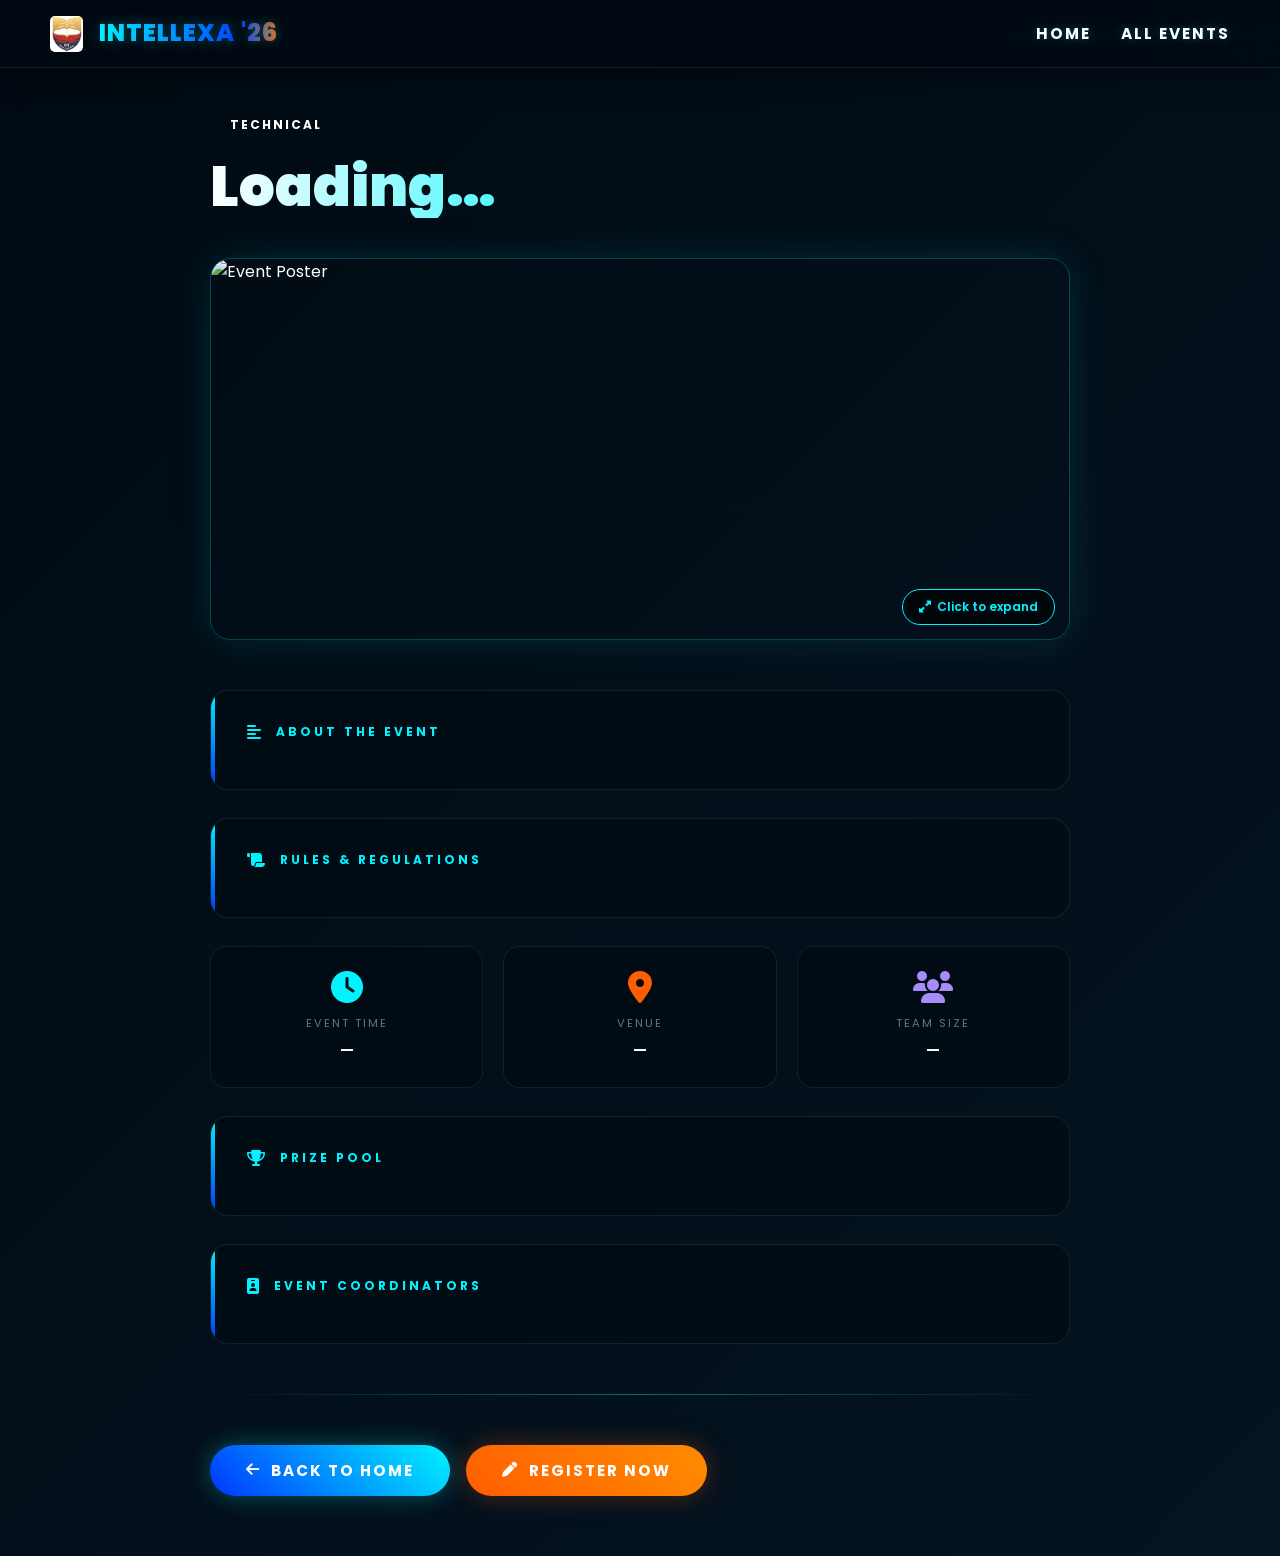
==== commit 5821adf5: "Fix syntax error in event-details.html and update Web Design Clash details" ====
--- a/event-details.html
+++ b/event-details.html
@@ -696,15 +696,16 @@
         tagline: 'Design Creative Websites, Win Glory',
         type: 'tech',
         poster: 'poster_web_design_clash.jpeg',
-        desc: 'Web Design Clash is an adrenaline-pumping front-end development battle where creativity meets code. Participants will receive a surprise theme on the day of the event and must design a fully functional, visually stunning, and responsive website within the time limit. Show off your mastery of HTML, CSS, and JavaScript to impress the judges!',
+        desc: 'Web Design Clash is an adrenaline-pumping front-end development battle where creativity meets code. Participants will receive a surprise theme on the day of the event and must design a fully functional, visually stunning, and responsive website within the time limit.',
         rules: [
           'Team size: 1 to 2 members.',
           'Duration: 1 hours to design and submit the website.',
-          'Theme will be revealed only on the day of the event.',
-          'Only HTML, CSS, and JavaScript are allowed — no frameworks like React or Vue.',
-          'Internet access is restricted to reference documentation only.',
+          'Topics will be provided.',
+          'Each participant must select at least one topic.',
+          'One or two simple tasks related to the topic will also be given.',
+          'Participants can create their own unique and attractive design.',
+          'The internet will be provided for all AI tools and design tools.',
           'Submissions will be judged on creativity, responsiveness, visual appeal, and functionality.',
-          'No pre-built templates allowed.'
         ],
         time: '10:30 AM – 11:30 AM',
         venue: 'Cloud / Open-Source Lab',
@@ -717,9 +718,10 @@
         coordinators: [
           { name: 'Dr. Gethzi Ahila Poornima, ASP - II / CSE', type: 'faculty' },
           { name: 'Dr. S.Poornam, ASP - I / CSE', type: 'faculty' },
-          { name: 'Mrs. Shunmuga priya, AP - I / CSE', type: 'faculty' },
+          { name: 'Ms. M. Mahalakshmi, AP - I / CSE', type: 'faculty' },
           { name: 'Kaviya Lakshmi III Year - CSE A', type: 'student' },
-          { name: 'Anandhi II Year - CSE A', type: 'student' },
+          { name: 'Anukeerthana III Year - CSE B', type: 'student' },
+          { name: 'Ananthi II Year - CSE A', type: 'student' },
           { name: 'Harshini II Year - CSE B', type: 'student' },
           { name: 'Ashok Kumar II Year - CSE C', type: 'student' },
           { name: 'Siva Dharshini I Year - CSE A', type: 'student' },
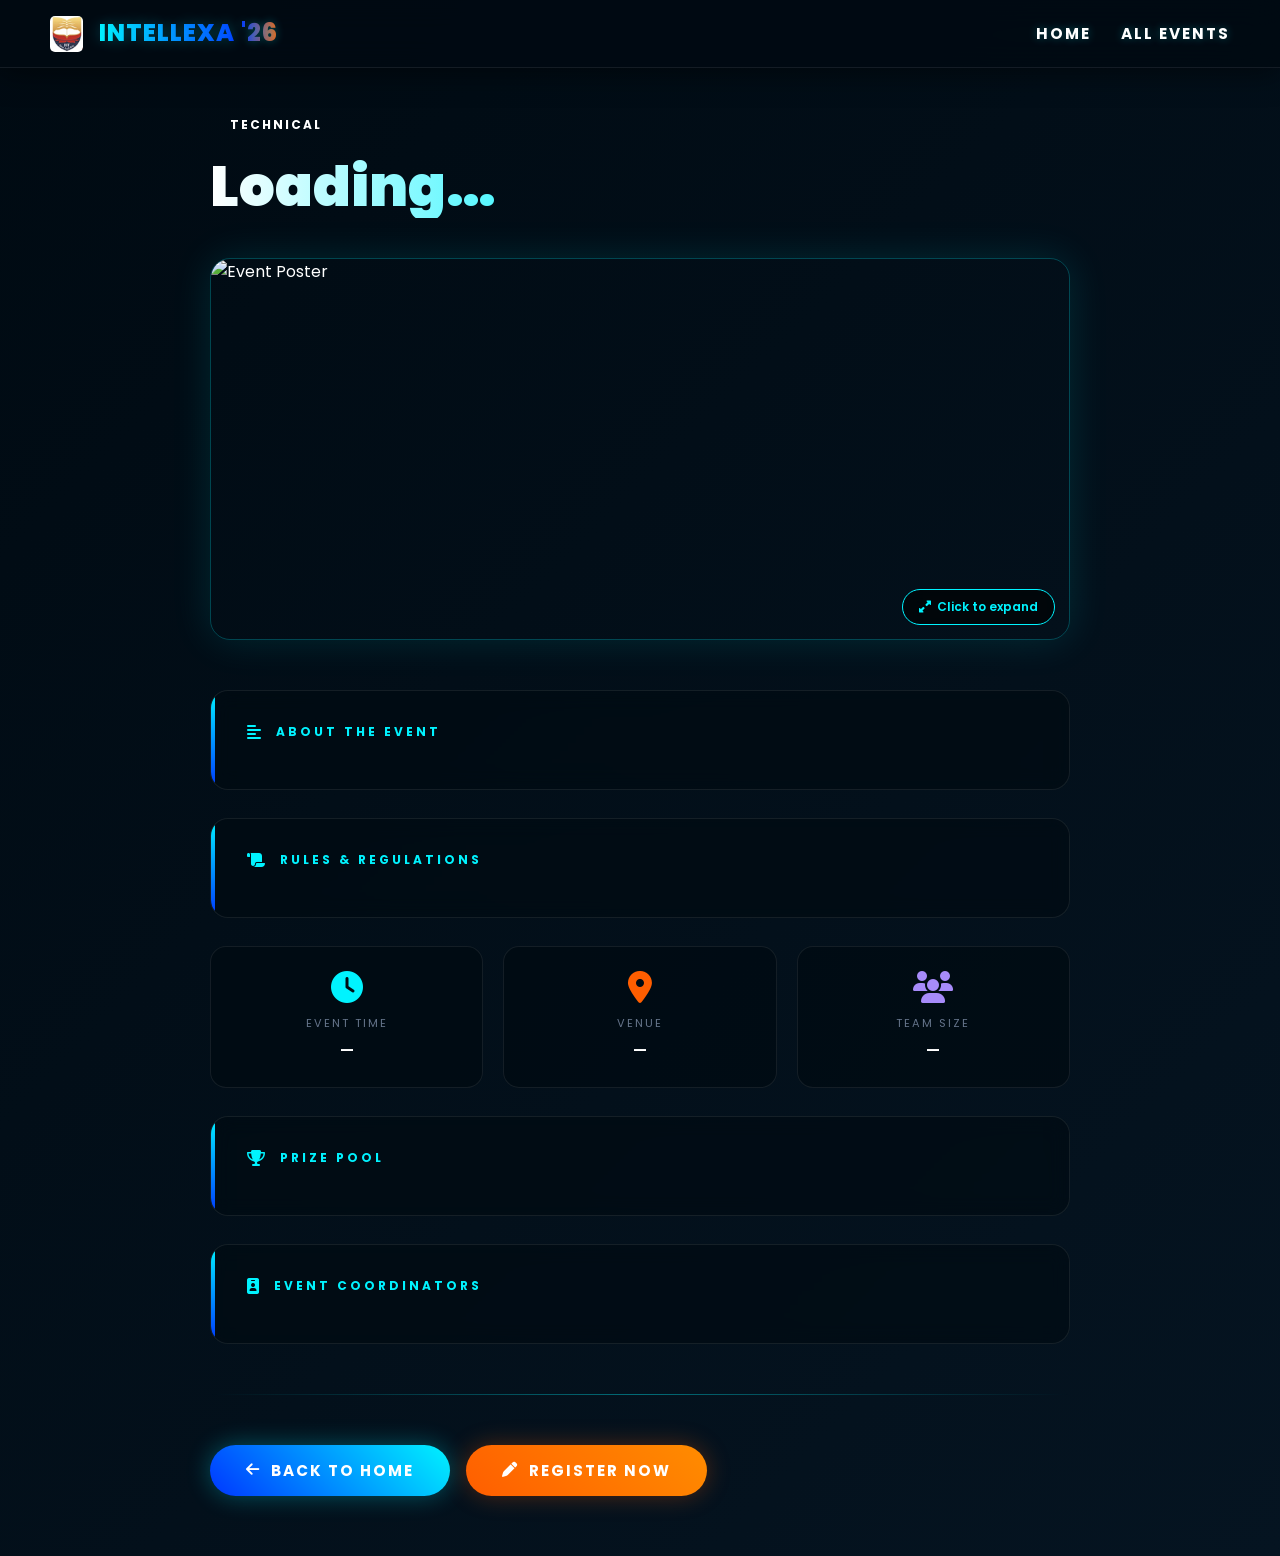
==== commit 818e99b4: "Update all event coordinators and titles from reference list" ====
--- a/event-details.html
+++ b/event-details.html
@@ -627,7 +627,7 @@
     // ========= EVENT DATA =========
     const eventData = {
       'nexa-workshop': {
-        title: 'NEXA AI Workshop',
+        title: 'Nexa AI Essentials',
         tagline: 'Learn AI Tools and Future Technologies',
         type: 'workshop',
         poster: 'poster_nexa_workshop.jpeg',
@@ -645,11 +645,12 @@
           { rank: 'All', label: 'Participation', amount: 'Certificate', icon: '🏅', type: 'bronze' }
         ],
         coordinators: [
-          { name: 'Dr. Sivanesh kumar, ASP-III/ CSE', type: 'faculty' },
-          { name: 'Ms. Sakthi Priya, AP- I / CSE', type: 'faculty' },
-          { name: 'Mr.Vivek, AP - I/CSE', type: 'faculty' },
+          { name: 'Dr. A. Sivanesh kumar, ASP-III/ CSE', type: 'faculty' },
+          { name: 'Mrs. Sophia Thanga Mary, AP - I / CSE', type: 'faculty' },
+          { name: 'Mrs. S. Shunmuga Priya, AP-I/CSE', type: 'faculty' },
           { name: 'Sivapriya III Year - CSE A', type: 'student' },
-          { name: 'Mary II Year - CSE A', type: 'student' },
+          { name: 'Sudarasanam III Year - CSE B', type: 'student' },
+          { name: 'Mary Macklin II Year - CSE A', type: 'student' },
           { name: 'Priya Dharshini II Year - CSE B', type: 'student' },
           { name: 'Mary Risa II Year - CSE C', type: 'student' },
           { name: 'Varsha I Year - CSE A', type: 'student' },
@@ -680,9 +681,12 @@
         ],
         coordinators: [
           { name: 'Dr. M.Swarna sudha, ASP - II / CSE', type: 'faculty' },
+          { name: 'Mrs.M.Dhivya, AP - I /CSE', type: 'faculty' },
           { name: 'Mrs. K.Jeya Karthika, AP - II / CSE', type: 'faculty' },
-          { name: 'Mrs.M.Dhivya, AP - I /CSE', type: 'faculty' },
+          { name: 'Jury: Dr.M.Pandi, Prof/CSE', type: 'faculty' },
+          { name: 'Jury: Dr. Sivanesh kumar, ASP-III/ CSE', type: 'faculty' },
           { name: 'Kamali Sri III Year - CSE A', type: 'student' },
+          { name: 'Nivedha III Year - CSE B', type: 'student' },
           { name: 'Dharshini II Year - CSE A', type: 'student' },
           { name: 'Paravathi II Year - CSE B', type: 'student' },
           { name: 'Arsha II Year - CSE C', type: 'student' },
@@ -692,7 +696,7 @@
         ]
       },
       'web-design-clash': {
-        title: 'Web Design Clash',
+        title: 'Web Designing',
         tagline: 'Design Creative Websites, Win Glory',
         type: 'tech',
         poster: 'poster_web_design_clash.jpeg',
@@ -716,11 +720,11 @@
           { rank: 'All', label: 'Participation', amount: 'Certificate', icon: '🏅', type: 'bronze' }
         ],
         coordinators: [
-          { name: 'Dr. Gethzi Ahila Poornima, ASP - II / CSE', type: 'faculty' },
           { name: 'Dr. S.Poornam, ASP - I / CSE', type: 'faculty' },
-          { name: 'Ms. M. Mahalakshmi, AP - I / CSE', type: 'faculty' },
+          { name: 'Dr.I.Gethzi Ahila Poornima, ASP-II/CSE', type: 'faculty' },
+          { name: 'Ms.Mahalakshmi, AP - I/CSE', type: 'faculty' },
           { name: 'Kaviya Lakshmi III Year - CSE A', type: 'student' },
-          { name: 'Anukeerthana III Year - CSE B', type: 'student' },
+          { name: 'Anu Keerthana III Year - CSE B', type: 'student' },
           { name: 'Ananthi II Year - CSE A', type: 'student' },
           { name: 'Harshini II Year - CSE B', type: 'student' },
           { name: 'Ashok Kumar II Year - CSE C', type: 'student' },
@@ -754,9 +758,10 @@
         ],
         coordinators: [
           { name: 'Mrs.S.Manjula, AP - II / CSE', type: 'faculty' },
-          { name: 'Mrs.K. Priya, AP - I/CSE', type: 'faculty' },
-          { name: 'Mrs.C.Krishna kala, AP - I / CSE', type: 'faculty' },
+          { name: 'Dr.K.Vignesh Saravanan, ASP-II/CSE', type: 'faculty' },
+          { name: 'Mrs.K.Jeyageetha, AP - I / CSE', type: 'faculty' },
           { name: 'Janaramji III Year - CSE A', type: 'student' },
+          { name: 'Anu Subhiksha III Year - CSE B', type: 'student' },
           { name: 'Deepa Priya Dharshini II Year - CSE A', type: 'student' },
           { name: 'Dishitha II Year - CSE B', type: 'student' },
           { name: 'Shalini II Year - CSE C', type: 'student' },
@@ -766,7 +771,7 @@
         ]
       },
       'ai-prompt-arena': {
-        title: 'AI Prompt Arena',
+        title: 'AI Prompt Masters',
         tagline: 'Create Powerful Prompts, Dominate AI',
         type: 'tech',
         poster: 'poster_ai_prompt_arena.jpeg',
@@ -789,10 +794,11 @@
           { rank: 'All', label: 'Participation', amount: 'Certificate', icon: '🏅', type: 'bronze' }
         ],
         coordinators: [
-          { name: 'Mrs.Sophia Thanga Mary, AP - I / CSE', type: 'faculty' },
-          { name: 'Mrs.G.Kanmani, AP - I/CSE', type: 'faculty' },
+          { name: 'Dr.B.Vijayalakshmi, ASP-II/CSE', type: 'faculty' },
+          { name: 'Mrs.G.Kanmani, AP - I /CSE', type: 'faculty' },
           { name: 'Mrs.Latha, AP - I/CSE', type: 'faculty' },
           { name: 'Sandhib III Year - CSE A', type: 'student' },
+          { name: 'Naveena III Year - CSE B', type: 'student' },
           { name: 'Mohammad Aman II Year - CSE A', type: 'student' },
           { name: 'Lathika II Year - CSE B', type: 'student' },
           { name: 'Subasri II Year - CSE C', type: 'student' },
@@ -824,10 +830,11 @@
           { rank: 'All', label: 'E-Certificate', amount: 'For All', icon: '🏅', type: 'bronze' }
         ],
         coordinators: [
+          { name: 'Mrs.C.Krishna kala, AP - I/CSE', type: 'faculty' },
           { name: 'Mr.Bala Karthick, AP - I/CSE', type: 'faculty' },
-          { name: 'Mrs.C.Krishna kala, AP - I/CSE', type: 'faculty' },
-          { name: 'Ms.Mahalakshmi, AP - I/CSE', type: 'faculty' },
+          { name: 'Ms.Nandhini, AP-I/CSE', type: 'faculty' },
           { name: 'Harish Kumar III Year - CSE A', type: 'student' },
+          { name: 'Bharath Raj III Year - CSE B', type: 'student' },
           { name: 'Aravind Srinivas II Year - CSE A', type: 'student' },
           { name: 'Karthick II Year - CSE B', type: 'student' },
           { name: 'Pal pandi II Year - CSE C', type: 'student' },
@@ -837,7 +844,7 @@
         ]
       },
       'creative-reels': {
-        title: 'Creative Reels & Photo Challenge',
+        title: 'Reels Creation and Photography contest',
         tagline: 'Theme Based Reels and Photos',
         type: 'non-tech',
         poster: 'poster_creative_reels.jpeg',
@@ -860,10 +867,11 @@
           { rank: 'All', label: 'E-Certificate', amount: 'For All', icon: '🏅', type: 'bronze' }
         ],
         coordinators: [
-          { name: 'Mrs. K.Jeya Karthika, AP - II / CSE', type: 'faculty' },
-          { name: 'Mrs.Sophia Thanga Mary, AP - I / CSE', type: 'faculty' },
-          { name: 'Ms.P.Sabeena Burvin, AP - I/CSE', type: 'faculty' },
+          { name: 'Mr.Vivek, AP - I/CSE', type: 'faculty' },
+          { name: 'Mr.R.Bala Murugan, AP - I/CSE', type: 'faculty' },
+          { name: 'Ms.P.Sabeena Burvin, AP-I/CSE', type: 'faculty' },
           { name: 'Sathya Priya III Year - CSE A', type: 'student' },
+          { name: 'Balaji Surya III Year - CSE B', type: 'student' },
           { name: 'Shreya II Year - CSE A', type: 'student' },
           { name: 'Rahul II Year - CSE B', type: 'student' },
           { name: 'Rangith II Year - CSE C', type: 'student' },
@@ -873,7 +881,7 @@
         ]
       },
       'brain-blitz': {
-        title: 'Brain Blitz Quiz',
+        title: 'Brain Twister Quiz',
         tagline: 'Test Knowledge in a Rapid Quiz',
         type: 'non-tech',
         poster: 'poster_brain_blitz.jpeg',
@@ -894,11 +902,12 @@
           { rank: 'All', label: 'E-Certificate', amount: 'For All', icon: '🏅', type: 'bronze' }
         ],
         coordinators: [
-          { name: 'Ms.G.Sakthi Priya, AP - I / CSE', type: 'faculty' },
-          { name: 'Mr.R.Bala Murugan, AP - I/CSE', type: 'faculty' },
+          { name: 'Ms.G.Sakthi Priya, AP - I /CSE', type: 'faculty' },
+          { name: 'Mrs.K. Priya, AP - I/CSE', type: 'faculty' },
           { name: 'Mrs.M.Arunthathi, AP - I/CSE', type: 'faculty' },
           { name: 'Dhurka Devi S III Year - CSE A', type: 'student' },
-          { name: 'Sheetha lakshmi II Year - CSE A', type: 'student' },
+          { name: 'Rasiga III Year - CSE B', type: 'student' },
+          { name: 'Seetha lakshmi II Year - CSE A', type: 'student' },
           { name: 'Ganesh II Year - CSE B', type: 'student' },
           { name: 'Muruga Lakshmi II Year - CSE C', type: 'student' },
           { name: 'Sri krishnapriya I Year - CSE A', type: 'student' },
@@ -930,9 +939,10 @@
         ],
         coordinators: [
           { name: 'Ms.P.Rajarajeswari, AP - I/CSE', type: 'faculty' },
-          { name: 'Mrs.S.Shunmuga Priya, AP - I/CSE', type: 'faculty' },
+          { name: 'Mrs.P.Devisri, AP - I/CSE', type: 'faculty' },
           { name: 'Mrs.M.Deepalakshmi, AP - I/CSE', type: 'faculty' },
           { name: 'Jeyaseelan III Year - CSE A', type: 'student' },
+          { name: 'Padma Pooja III Year - CSE B', type: 'student' },
           { name: 'Sri Ranjani II Year - CSE A', type: 'student' },
           { name: 'Breeta II Year - CSE B', type: 'student' },
           { name: 'Ponmalar II Year - CSE C', type: 'student' },
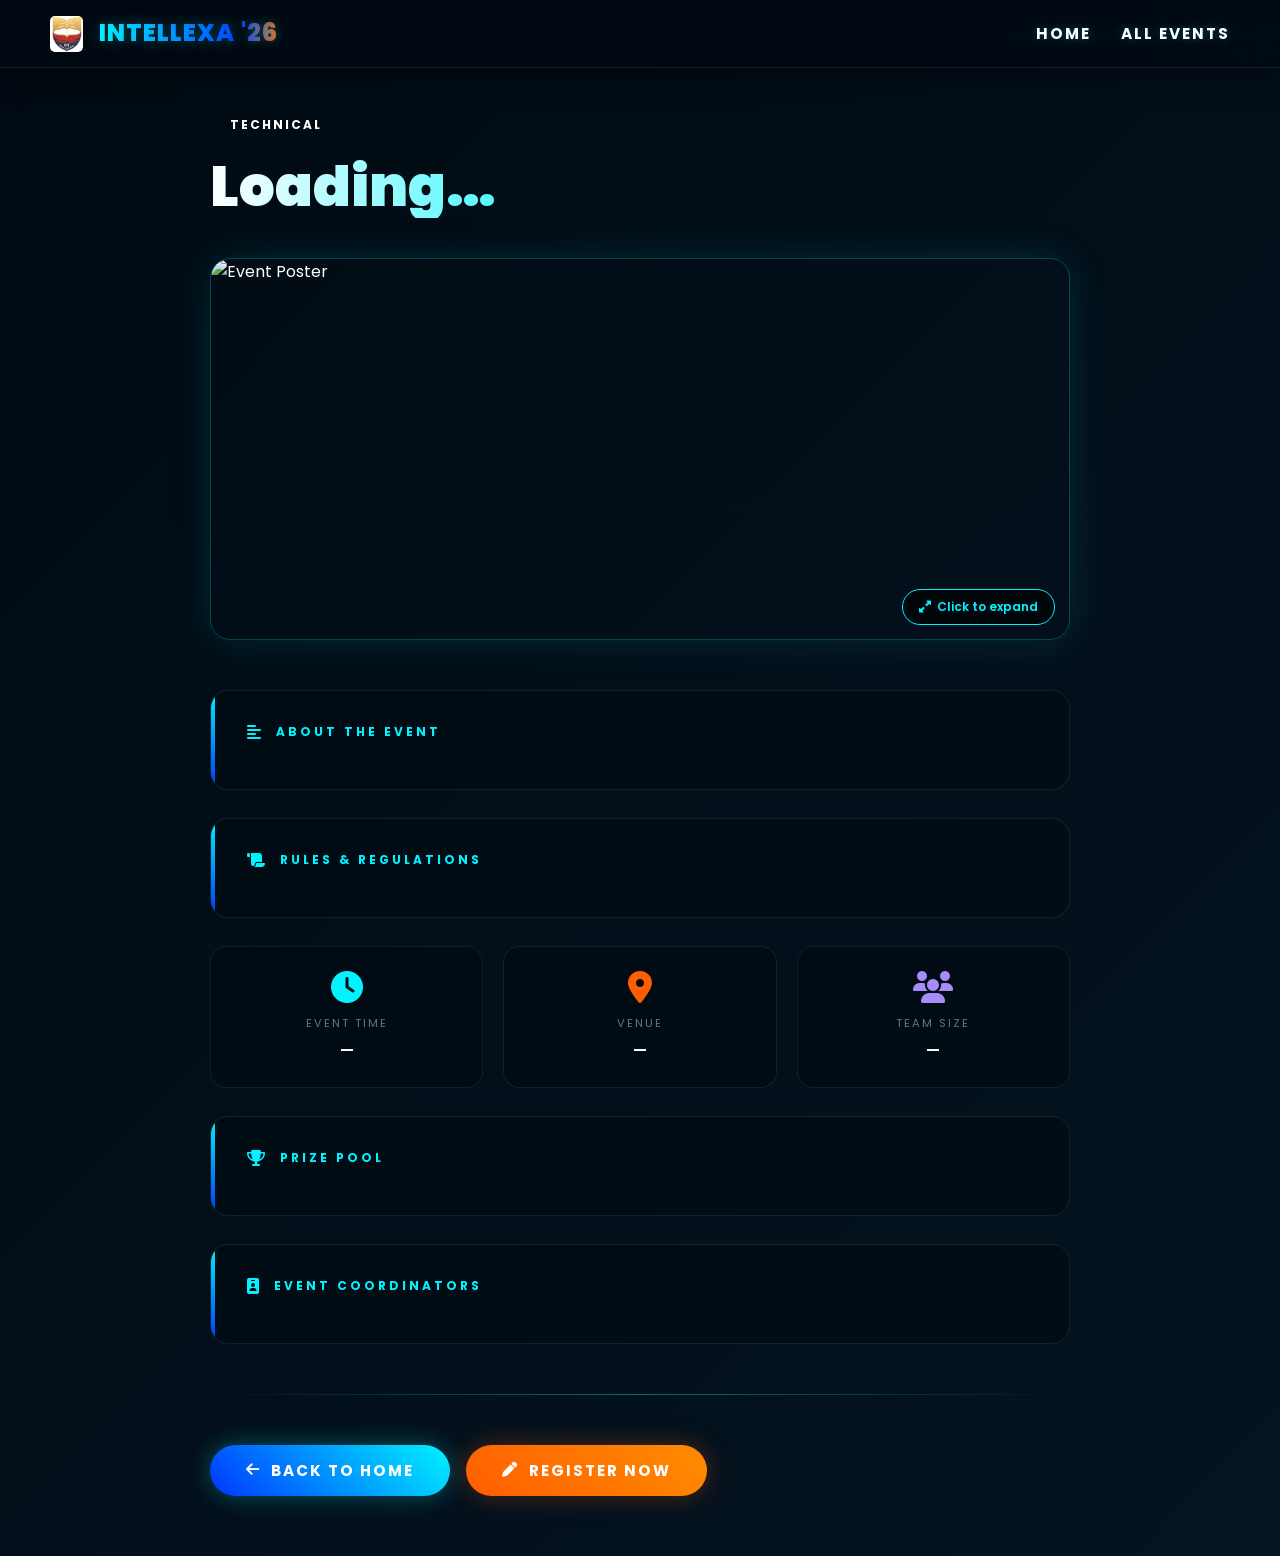
==== commit 16659e73: "Update event details with bullet points, styling, IPL Auction rules, and MindLink overhaul" ====
--- a/event-details.html
+++ b/event-details.html
@@ -633,10 +633,12 @@
         poster: 'poster_nexa_workshop.jpeg',
         desc: 'NEXA AI Workshop is an exclusive, hands-on learning experience curated for tech enthusiasts and future AI engineers. Led by industry experts, you will explore cutting-edge AI tools, deep learning architectures, and real-time use cases. From prompt engineering to deploying your first neural network model, this workshop is your gateway to the AI-driven future.',
         rules: [
+          'Laptop and charger are mandatory for all participants.',
           'Prior registration is mandatory via the registration portal.',
           'Participants are expected to be on time; sessions will not be repeated.',
           'Mobile phones must be on silent mode during workshop sessions.',
-          'A certificate of participation will be provided to all attendees.'
+          'A certificate of participation will be provided to all attendees.',
+
         ],
         time: '10:00 AM – 03:00 PM',
         venue: 'HPC LAB',
@@ -648,14 +650,14 @@
           { name: 'Dr. A. Sivanesh kumar, ASP-III/ CSE', type: 'faculty' },
           { name: 'Mrs. Sophia Thanga Mary, AP - I / CSE', type: 'faculty' },
           { name: 'Mrs. S. Shunmuga Priya, AP-I/CSE', type: 'faculty' },
-          { name: 'Sivapriya III Year - CSE A', type: 'student' },
-          { name: 'Sudarasanam III Year - CSE B', type: 'student' },
-          { name: 'Mary Macklin II Year - CSE A', type: 'student' },
-          { name: 'Priya Dharshini II Year - CSE B', type: 'student' },
-          { name: 'Mary Risa II Year - CSE C', type: 'student' },
-          { name: 'Varsha I Year - CSE A', type: 'student' },
-          { name: 'Subiksha I Year - CSE B', type: 'student' },
-          { name: 'Rakhine I Year – CSE C', type: 'student' }
+          { name: 'Sivapriya A III Year - CSE A', type: 'student' },
+          { name: 'Sudarasanam P III Year - CSE B', type: 'student' },
+          { name: 'Mary Macklin G II Year - CSE A', type: 'student' },
+          { name: 'P M Priya Dharshini II Year - CSE B', type: 'student' },
+          { name: 'Mary Raisa P II Year - CSE C', type: 'student' },
+          { name: 'A M Varshaa I Year - CSE A', type: 'student' },
+          { name: 'Subiksha S I Year - CSE B', type: 'student' },
+          { name: 'Rakhine B I Year – CSE C', type: 'student' }
         ]
       },
       'paper-presentation': {
@@ -685,13 +687,13 @@
           { name: 'Mrs. K.Jeya Karthika, AP - II / CSE', type: 'faculty' },
           { name: 'Jury: Dr.M.Pandi, Prof/CSE', type: 'faculty' },
           { name: 'Jury: Dr. Sivanesh kumar, ASP-III/ CSE', type: 'faculty' },
-          { name: 'Kamali Sri III Year - CSE A', type: 'student' },
-          { name: 'Nivedha III Year - CSE B', type: 'student' },
-          { name: 'Dharshini II Year - CSE A', type: 'student' },
-          { name: 'Paravathi II Year - CSE B', type: 'student' },
-          { name: 'Arsha II Year - CSE C', type: 'student' },
-          { name: 'Durga Mikila I Year - CSE A', type: 'student' },
-          { name: 'Deepa shri I Year - CSE B', type: 'student' },
+          { name: 'Kamali Sri K S III Year - CSE A', type: 'student' },
+          { name: 'Nivedaa K III Year - CSE B', type: 'student' },
+          { name: 'Dharshini P II Year - CSE A', type: 'student' },
+          { name: 'Paravathi Devi K II Year - CSE B', type: 'student' },
+          { name: 'Arsha Sam S J II Year - CSE C', type: 'student' },
+          { name: 'Durga Mikila S V I Year - CSE A', type: 'student' },
+          { name: 'Deepa shree S I Year - CSE B', type: 'student' },
           { name: 'Atchaya I Year – CSE C', type: 'student' }
         ]
       },
@@ -723,7 +725,7 @@
           { name: 'Dr. S.Poornam, ASP - I / CSE', type: 'faculty' },
           { name: 'Dr.I.Gethzi Ahila Poornima, ASP-II/CSE', type: 'faculty' },
           { name: 'Ms.Mahalakshmi, AP - I/CSE', type: 'faculty' },
-          { name: 'Kaviya Lakshmi III Year - CSE A', type: 'student' },
+          { name: 'Kaviyalakshmi III Year - CSE A', type: 'student' },
           { name: 'Anu Keerthana III Year - CSE B', type: 'student' },
           { name: 'Ananthi II Year - CSE A', type: 'student' },
           { name: 'Harshini II Year - CSE B', type: 'student' },
@@ -738,7 +740,45 @@
         tagline: 'Team Coding Race to Victory',
         type: 'tech',
         poster: 'poster_code_relay.jpeg',
-        desc: 'Teams only, not an individual event. Theme will be released at the event only.\n\nEach round, one team member writes a portion of the code and passes it to the next. No member can write two consecutive segments — every teammate must contribute. Time slot for each team member will be allotted. The relay continues until the problem is fully solved. Coding will be done on provided systems — no personal laptops required. Any language will be allowed.',
+        desc: `<strong style="color: var(--cyan)">Round 1: Logic Hunt</strong>
+This round evaluates logical thinking, observation, and communication skills.
+
+<strong style="color: var(--orange)">Guidelines:</strong>
+    • Each team will consist of two members.
+    • One member (Participant A) will be shown an image or puzzle.
+    • The other member (Participant B) will not have access to the image.
+    • Participant A must analyze the logic or pattern in the image.
+    • Participant A should explain the logic verbally to Participant B.
+    • Participant B must write the corresponding code or solution based on the explanation.
+    • A time limit will be provided for each task.
+
+<strong style="color: var(--orange)">Rules:</strong>
+    • Participant B must not see the image at any point.
+    • No visual aids such as drawing or screen sharing are allowed.
+    • Use of external resources is strictly prohibited.
+    • Evaluation will be based on accuracy and time taken.
+
+<strong style="color: var(--cyan)">Round 2: Code with Comali</strong>
+This round tests coding ability under distraction and adaptability.
+
+<strong style="color: var(--orange)">Guidelines:</strong>
+    • Each team will consist of two members.
+    • One member will act as the coder, and the other will perform a designated activity.
+    • The coder will be given a programming problem to solve.
+    • The other participant will be assigned a task intended to create distraction.
+    • After a fixed duration, the roles will be switched.
+    • Both participants must perform both roles.
+
+<strong style="color: var(--orange)">Rules:</strong>
+    • The coder must attempt to complete the task within the given time.
+    • Role switching is mandatory.
+    • The participant performing the activity must continue unless instructed otherwise.
+    • Use of external help is not allowed.
+
+<strong style="color: var(--orange)">Evaluation Criteria:</strong>
+    • Correctness of the solution
+    • Time taken to complete the task
+    • Overall performance in both roles`,
         rules: [
           'Team size: 2 members.',
           'No internet access during the challenge.',
@@ -775,15 +815,50 @@
         tagline: 'Create Powerful Prompts, Dominate AI',
         type: 'tech',
         poster: 'poster_ai_prompt_arena.jpeg',
-        desc: 'The AI Prompt Engineering Competition is an innovative event designed to test participants’ creativity, critical thinking, and ability to communicate effectively with AI systems. Participants will be given real-world problem statements and must craft clear, precise, and creative prompts to generate the best possible outputs using AI tools. The competition focuses on creativity and innovation, prompt clarity and structure, problem-solving skills, and efficiency in AI usage. Whether a beginner or experienced in AI tools, this event provides an excellent platform to showcase smart thinking and effective prompting skills.',
+        desc: `<strong style="color: var(--cyan)">AI Prompt Arena:</strong>
+AI Prompt Masters is a competitive event designed to evaluate participants’ ability to effectively interact with artificial intelligence through precise and creative prompt engineering. The event challenges individuals to generate high-quality outputs using AI tools under structured constraints, showcasing their efficiency, creativity, and problem-solving skills.
+
+The competition consists of two rounds, each focusing on different applications of AI.
+
+<strong style="color: var(--cyan)">Round 1: Image Prompt Challenge</strong>
+<strong style="color: var(--orange)">Description:</strong>
+Participants will be provided with a reference image and must recreate a similar output using any one AI tool of their choice. This round focuses on prompt design skills and output accuracy within limited attempts.
+
+<strong style="color: var(--orange)">Guidelines:</strong>
+    • Only one AI tool is allowed per participant
+    • Maximum of 5 prompts (strictly enforced)
+    • Time Limit: 20 minutes
+    • Output must be generated within tool limitations
+
+<strong style="color: var(--orange)">Evaluation Criteria:</strong>
+    • Prompt efficiency and clarity
+    • Similarity to the reference image
+    • Creativity in prompt design
+
+<strong style="color: var(--orange)">Selection:</strong>
+    • Top 10 participants will be shortlisted for Round 2.
+
+<strong style="color: var(--cyan)">Round 2: AI-Powered Web Development</strong>
+<strong style="color: var(--orange)">Description:</strong>
+Shortlisted participants will develop a functional and visually appealing webpage 
+
+<strong style="color: var(--orange)">Guidelines:</strong>
+    • Only coordinator-approved AI tools are allowed
+    • Theme will be given at the start
+    • Maximum of 10 prompts allowed
+    • Time Limit: 30–35 minutes
+    • Participants must build a functional webpage
+
+<strong style="color: var(--orange)">Evaluation Criteria:</strong>
+    • UI/UX design and visual appeal
+    • Functionality and structure
+    • Creativity and innovation
+    • Effective use of prompts and AI tools`,
         rules: [
-          'Individual participation only.',
-          'Internet access will be provided',
-          'Participants are allowed to use AI tools such as ChatGPT, Gemini, etc., but copying prompts from external sources is strictly prohibited.',
-          'Participants craft prompts and submit them within the time limit.',
-          'Results are judged on accuracy, creativity, and efficiency of the prompt.',
-          'Time Duration: 35 Minutes + 10 Minutes (Evaluation)',
-          'Final scores are tallied from all rounds combined.'
+          'Only shortlisted participants from Round 1 will advance to Round 2',
+          'Participants must follow all instructions provided by the coordinators',
+          'Any malpractice or use of unauthorized resources will lead to disqualification',
+          'Top 3 participants will be declared winners based on Round 2 performance',
         ],
         time: '10:30 AM – 11:30 AM',
         venue: 'Mobile Lab',
@@ -812,15 +887,18 @@
         tagline: 'Build Your Dream Team Strategy',
         type: 'non-tech',
         poster: 'poster_ipl_auction.jpeg',
-        desc: 'Step into the shoes of a franchise owner and experience the thrill of a real IPL auction!\nFrom testing your cricket knowledge to building your dream squad, this event is all about strategy, teamwork, and smart bidding. Think fast, spend wisely, and create a winning team!\n\n🎯 Rounds Explanation\n\n🔹 Round 1: Cricket Quiz Clash\nAll teams will compete in a cricket-based quiz to test their knowledge. Questions will be based on IPL, players, records, and general cricket. Teams can discuss within themselves. Points are awarded for correct answers ✅. Top 10 teams will qualify for the next round 🏆\n\n🔹 Round 2: Mega Auction Arena\nQualified teams enter the high-energy auction battlefield! Each team gets a fixed virtual budget. Players will be auctioned one by one. Teams must bid strategically to build their squad. Highest bidder secures the player. Build a balanced and powerful team!',
+        desc: 'Step into the shoes of a franchise owner and experience the thrill of a real IPL auction!\nFrom testing your cricket knowledge to building your dream squad, this event is all about strategy, teamwork, and smart bidding. Think fast, spend wisely, and create a winning team!\n\n<strong style="color: var(--cyan)">🎯 Rounds Explanation</strong>\n\n<strong style="color: var(--orange)">🔹 Round 1: Cricket Quiz Clash</strong>\nAll teams will compete in a cricket-based quiz to test their knowledge. Questions will be based on IPL, players, records, and general cricket. Teams can discuss within themselves. Points are awarded for correct answers ✅. Top 10 teams will qualify for the next round 🏆\n\n<strong style="color: var(--orange)">🔹 Round 2: Mega Auction Arena</strong>\nQualified teams enter the high-energy auction battlefield! Each team gets a fixed virtual budget. Players will be auctioned one by one. Teams must bid strategically to build their squad. Highest bidder secures the player. Build a balanced and powerful team!',
         rules: [
-          'Team size: 4 members per team.',
-          'Mobile phones allowed only if instructed by organizers',
-          'Bidding starts at base price; increments must follow the official increment table.',
-          'Budget must not exceed the given limit',
-          'Time limits must be strictly followed',
-          'No two teams can have the same captain.',
-          'Judges’ decisions are final and binding.'
+          'Registration: Team creation is mandatory for each participant and it must be distinctively different for every organization.',
+          'Maximum strength: A maximum number of four people is required for each team.',
+          'Scoring: Strategic team formation as well as successful bids made in the auction results in points accumulation.',
+          'Fair Play: It is important for all teams to conduct themselves in a fair manner and respect the spirit of the game as well as other participants in the competition.',
+          'Mobile Phones: Use of phones during the event is not allowed.',
+          'Event Boundaries: Participants can move freely within the entire boundaries of the auction zone for the duration of the event.',
+          'Budget Limit: Each team will have a total budget of 130 crore. All player bids must be made within this amount. If a team attempts to bid beyond their available budget or cannot afford a player during bidding, the team will be disqualified.',
+          'Minimum Players Requirement: Each team must purchase a minimum of 13 players during the auction within the given budget.',
+          'The organizer is the sole decision maker whose choices must be honored without any dispute.',
+          'Each team will be rewarded with a certificate of participation.'
         ],
         time: '11:00 AM – 12:00 PM & 12:00 PM - 01:00 PM',
         venue: 'Seminar Hall',
@@ -844,54 +922,56 @@
         ]
       },
       'creative-reels': {
-        title: 'Reels Creation and Photography contest',
+        title: 'Photography contest',
         tagline: 'Theme Based Reels and Photos',
         type: 'non-tech',
         poster: 'poster_creative_reels.jpeg',
-        desc: 'Unleash your creativity and storytelling skills in the Creative Reels & Photo Challenge! This event gives you the opportunity to capture moments, express ideas, and create visually engaging content based on a surprise theme revealed during the event.Participants will explore their surroundings, think creatively, and bring their unique perspectives to life through reels and photography. Whether it’s a powerful story, a creative concept, or a visually stunning shot, this challenge is all about innovation, originality, and expression.Get ready to think fast, create smart, and showcase your talent!',
+        desc: 'Unleash your creativity and visual storytelling skills in the Photography Contest! This event gives you the opportunity to capture stunning moments and express ideas through powerful images based on a surprise theme revealed during the event.Participants will explore their surroundings, observe details, and bring their unique perspectives to life through photography. Whether it’s an emotional capture, a creative concept, or a visually striking shot, this contest is all about originality, composition, and artistic expression.Get ready to think creatively, frame perfectly, and showcase your photography talent!',
         rules: [
-          'Participants can take part individually or in a team of maximum 2 members.',
+          'The contest is individual participation only.',
           'The theme/title will be given on the spot during the event.',
-          'Title Given at 1030  AM & Submission time 01:00PM.',
-          'All content must be original and captured during the event.',
-          'AI-generated photos or videos are strictly not allowed.',
-          'The results will be decided based on voting.',
-          'Entries showing high creativity and innovation will be given special preference and rewards.',
-          'The decision of the organizers will be final and binding.'
+          'Theme Announcement: 10:30 AM & Submission Deadline: 01:00 PM',
+          'Participants must capture photographs only (no reels/videos allowed).',
+          'All photos must be original and taken during the event time.',
+          'Basic editing (brightness, contrast, cropping) is allowed, but no heavy manipulation.',
+          'AI-generated or pre-captured images are strictly prohibited.',
+          'Participants can use mobile phones or cameras.',
+          'Each participant can submit only one photograph.',
+          'The results will be judged based on creativity, composition, clarity, and relevance to the theme.',
+          'The decision of the organizers/judges will be final and binding.',
         ],
         time: '09:00 AM – 02:00 PM',
         venue: 'RIT Campus (Outdoor)',
         team: '1–2 Members',
         prizes: [
-          { rank: '1st', label: 'Best Reel/Photo', amount: '₹500', icon: '🥇', type: 'gold' },
+          { rank: '1st', label: 'Best Photo', amount: '₹500', icon: '🥇', type: 'gold' },
           { rank: 'All', label: 'E-Certificate', amount: 'For All', icon: '🏅', type: 'bronze' }
         ],
         coordinators: [
-          { name: 'Mr.Vivek, AP - I/CSE', type: 'faculty' },
+          { name: 'Mr.V.Vivek, AP - I/CSE', type: 'faculty' },
           { name: 'Mr.R.Bala Murugan, AP - I/CSE', type: 'faculty' },
           { name: 'Ms.P.Sabeena Burvin, AP-I/CSE', type: 'faculty' },
-          { name: 'Sathya Priya III Year - CSE A', type: 'student' },
+          { name: 'Sathyapriya K III Year - CSE A', type: 'student' },
           { name: 'Balaji Surya III Year - CSE B', type: 'student' },
-          { name: 'Shreya II Year - CSE A', type: 'student' },
-          { name: 'Rahul II Year - CSE B', type: 'student' },
-          { name: 'Rangith II Year - CSE C', type: 'student' },
-          { name: 'Mahalakshmi I Year - CSE A', type: 'student' },
-          { name: 'Mithra I Year - CSE B', type: 'student' },
-          { name: 'Sri Aishwarya I Year – CSE C', type: 'student' }
+          { name: 'Shreya R II Year - CSE A', type: 'student' },
+          { name: 'Rahul K II Year - CSE B', type: 'student' },
+          { name: 'Ranjith E II Year - CSE C', type: 'student' },
+          { name: 'Mahalakshmi S I Year - CSE A', type: 'student' },
+          { name: 'Mithra U I Year - CSE B', type: 'student' },
+          { name: 'Sri Aishwarya S I Year – CSE C', type: 'student' }
         ]
       },
       'brain-blitz': {
-        title: 'Brain Twister Quiz',
+        title: 'Brain Blitz Quiz',
         tagline: 'Test Knowledge in a Rapid Quiz',
         type: 'non-tech',
         poster: 'poster_brain_blitz.jpeg',
-        desc: 'The Brain Blitz Quiz is an interactive non-technical event designed to test participants\' general knowledge, logical thinking, and quick decision-making skills. The event consists of engaging rounds that challenge teams through rapid-fire questions and clue-based guessing.\n\nRound 1: Rapid Fire\nParticipants will respond to a variety of rapid-fire questions.\n\nRound 2: Clue-Based Guessing\nParticipants will identify well-known personalities using a series of clues. This event promotes teamwork, presence of mind, and strategic thinking in a fun and competitive environment.',
+        desc: 'The Brain Blitz Quiz is an interactive non-technical event designed to test participants\' general knowledge, logical thinking, and quick decision-making skills. The event consists of engaging rounds that challenge teams through rapid-fire questions and clue-based guessing.\n\n<strong style="color: var(--orange)">Round 1: Rapid Fire</strong>\nParticipants will respond to a variety of rapid-fire questions.\n\n<strong style="color: var(--orange)">Round 2: Clue-Based Guessing</strong>\nParticipants will identify well-known personalities using a series of clues. This event promotes teamwork, presence of mind, and strategic thinking in a fun and competitive environment.',
         rules: [
           'Team size: 2 members per team.',
           'Number of Rounds:Total of 2 rounds',
           'Time Limit:Each round will have a fixed duration',
           'No mobile phones or external resources during the quiz.',
-          'Decision of the quizmaster is final and binding.',
           'One elimination round(In Round 1) — only top teams advance.'
         ],
         time: '12:00 PM – 01:30 PM',
@@ -908,7 +988,7 @@
           { name: 'Dhurka Devi S III Year - CSE A', type: 'student' },
           { name: 'Rasiga III Year - CSE B', type: 'student' },
           { name: 'Seetha lakshmi II Year - CSE A', type: 'student' },
-          { name: 'Ganesh II Year - CSE B', type: 'student' },
+          { name: 'Ganesh Kumar II Year - CSE B', type: 'student' },
           { name: 'Muruga Lakshmi II Year - CSE C', type: 'student' },
           { name: 'Sri krishnapriya I Year - CSE A', type: 'student' },
           { name: 'Priya Dharshini I Year - CSE B', type: 'student' },
@@ -920,14 +1000,56 @@
         tagline: 'Connect Ideas and Solve Smartly',
         type: 'non-tech',
         poster: 'poster_mindlink.jpeg',
-        desc: 'Mind Link – Where Minds Meet Without Words is a fast-paced, one-hour challenge that tests how well two minds connect through logic, speed, and smart thinking, where participants crack cleverly linked clues and race on the buzzer, requiring perfect synchronization and quick reactions.\n\nRound 1: Thought Link\nEach team is given three clue words (for example, Apple, Newton, Fall), teammates discuss to find the connection, and one member submits the answer via a Google Form within the time limit. Shortlisted based on accuracy and speed (or warm-up if participation is low).\n\nRound 2: Movie Buzzer Clash\nAll participants connect to a buzzer app, images are shown as movie clues, and teams must quickly identify the answer and press the buzzer on a first-come, first-serve basis, earning points for correct answers.',
+        desc: `Mind Link Challenge is a dynamic and engaging multi-round competition designed to test participants’ intelligence, creativity, memory, and teamwork. Each round presents unique challenges that require quick thinking, logical reasoning, and strong observation skills.
+
+From decoding images and solving riddles to connecting ideas and identifying movies, this event ensures a thrilling experience where participants must think fast, act smart, and collaborate effectively to win. ⚡
+
+<strong style="color: var(--orange)">📜 GENERAL RULES (For All Rounds)</strong>
+    • Each team must consist of 2 members
+    • All rounds are time-bound
+    • Follow instructions given by the quiz master/coordinator
+    • No use of mobile phones or external help
+    • Any form of malpractice leads to disqualification
+    • Final winners will be decided based on overall performance
+
+<strong style="color: var(--cyan)">🔵 ROUND 1: BRAIN BUZZ</strong>
+<strong style="color: var(--orange)">📖 Description</strong>
+This round tests participants’ observation and memory skills. Teams must carefully observe images and answer questions based on what they saw. It also includes arranging sequences, decoding emojis, and solving riddles.
+
+<strong style="color: var(--orange)">📜 Rules</strong>
+    • Images will be shown for a few seconds only
+    • Answer questions based on what you observed
+    • Arrange items in the correct order from memory
+    • Decode emoji clues to find answers
+    • Solve riddles and tricky questions
+    • Faster and accurate answers score higher
+
+<strong style="color: var(--cyan)">🟠 ROUND 2: CONNECT THE CHAOS</strong>
+<strong style="color: var(--orange)">📖 Description</strong>
+A logical thinking round where teams must identify the common link between multiple images. Creativity and reasoning are key to finding the correct connection.
+
+<strong style="color: var(--orange)">📜 Rules</strong>
+    • Multiple related images will be shown
+    • Identify the common connection between them
+    • Think logically and creatively
+    • Use the buzzer to answer (if applicable)
+    • The fastest correct answer wins points
+
+<strong style="color: var(--cyan)">🔴 ROUND 3: CINE STORM</strong>
+<strong style="color: var(--orange)">📖 Description</strong>
+A movie-based challenge where teams must identify as many movies as possible from a single image filled with visual clues and references.
+
+<strong style="color: var(--orange)">📜 Rules</strong>
+    • Only one image will be displayed
+    • Identify movies related to the image
+    • List as many movies as possible
+    • No repetition of answers allowed
+    • Submit answers within the given time
+    • Team with the most correct unique answers wins`,
         rules: [
           'Team size: 2 members.',
-          ' Mobile phones are allowed only for Google Form & buzzer app',
-          'Time limits must be strictly followed in all rounds',
-          'Buzzer answers are considered only on first press.',
-          'Judges’ decisions are final and binding',
-          'No internet access is allowed during the challenge.',
+          'All rounds are time-bound.',
+          'Judges’ decisions are final and binding.',
           'E-Certificate will be provided to all participants.'
         ],
         time: '02:30 PM – 03:00 PM',
@@ -973,7 +1095,7 @@
 
       document.getElementById('event-title').textContent = ev.title;
       document.getElementById('event-tagline').textContent = ev.tagline;
-      document.getElementById('event-desc').textContent = ev.desc;
+      document.getElementById('event-desc').innerHTML = ev.desc;
       document.getElementById('event-time').textContent = ev.time;
       document.getElementById('event-venue').textContent = ev.venue;
       document.getElementById('event-team').textContent = ev.team;
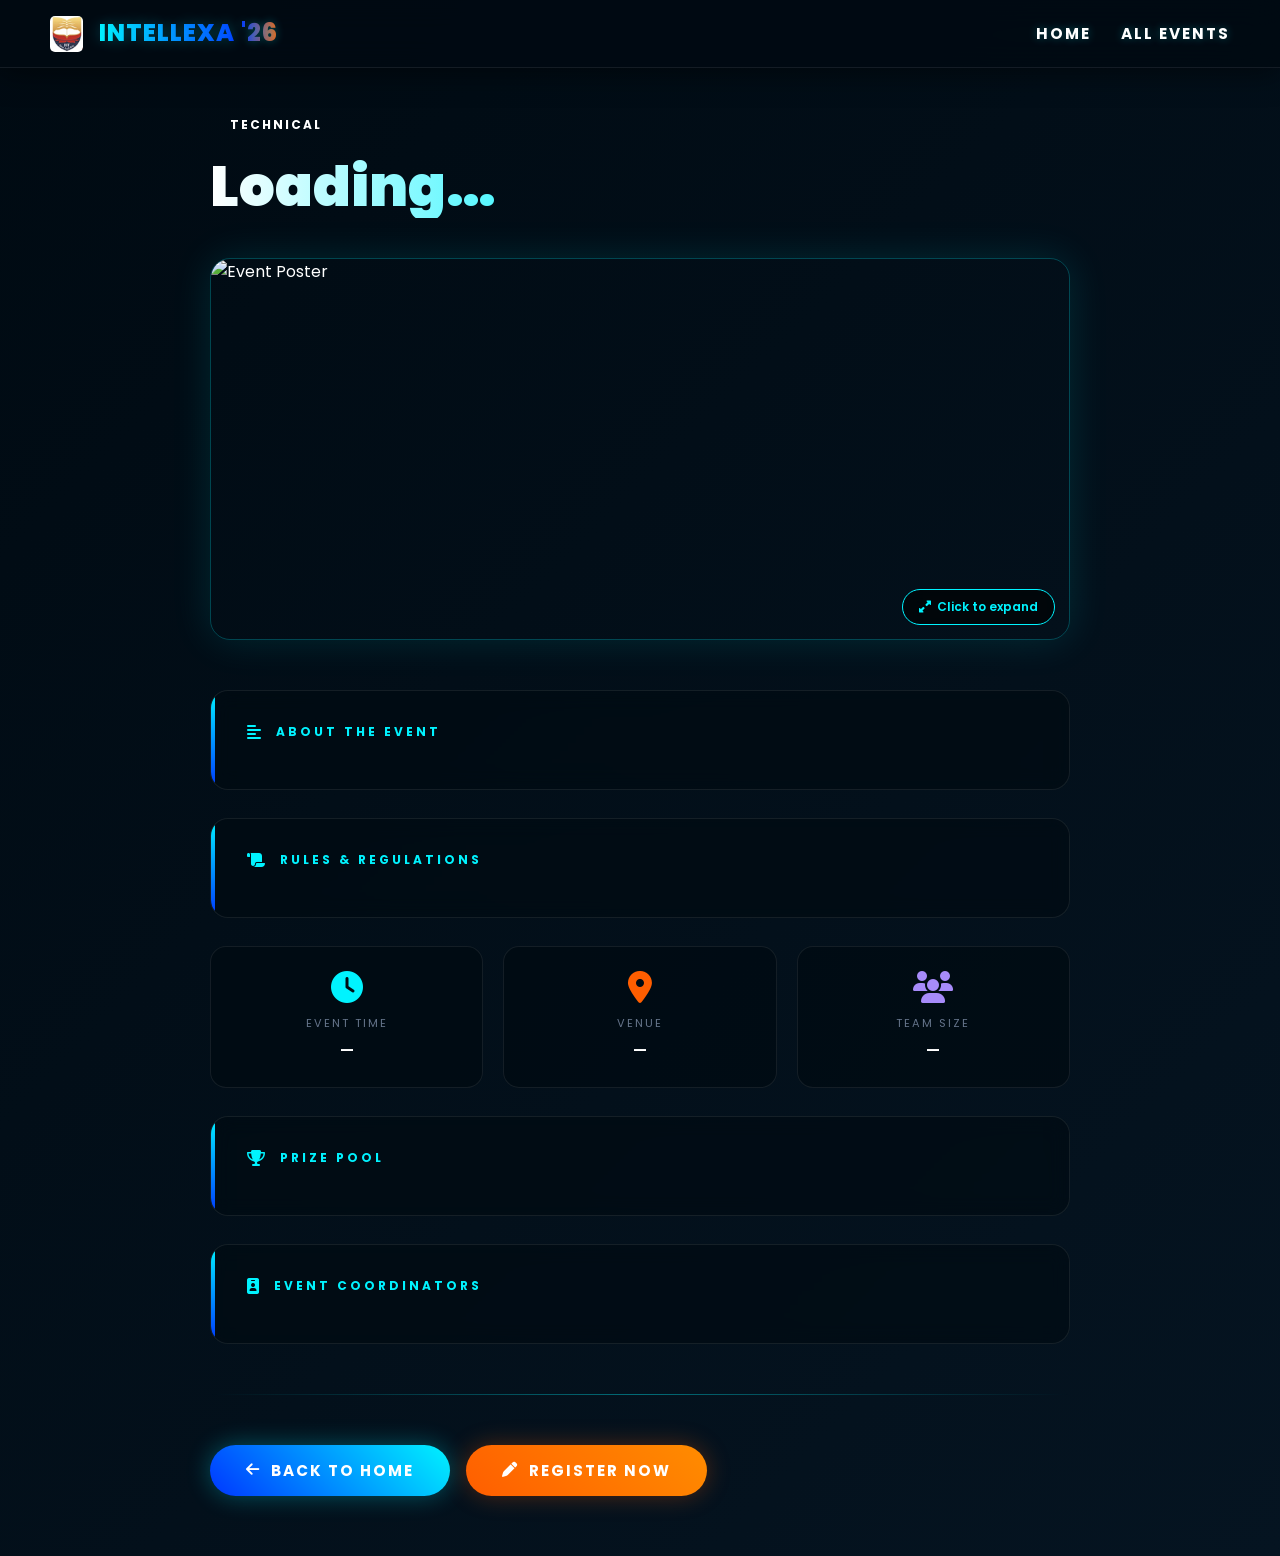
==== commit 3459779d: "Update IPL Auction coordinator name" ====
--- a/event-details.html
+++ b/event-details.html
@@ -911,7 +911,7 @@
           { name: 'Mrs.C.Krishna kala, AP - I/CSE', type: 'faculty' },
           { name: 'Mr.Bala Karthick, AP - I/CSE', type: 'faculty' },
           { name: 'Ms.Nandhini, AP-I/CSE', type: 'faculty' },
-          { name: 'Harish Kumar III Year - CSE A', type: 'student' },
+          { name: 'Senthatti Kalai Pandian III Year CSE A', type: 'student' },
           { name: 'Bharath Raj III Year - CSE B', type: 'student' },
           { name: 'Aravind Srinivas II Year - CSE A', type: 'student' },
           { name: 'Karthick II Year - CSE B', type: 'student' },
